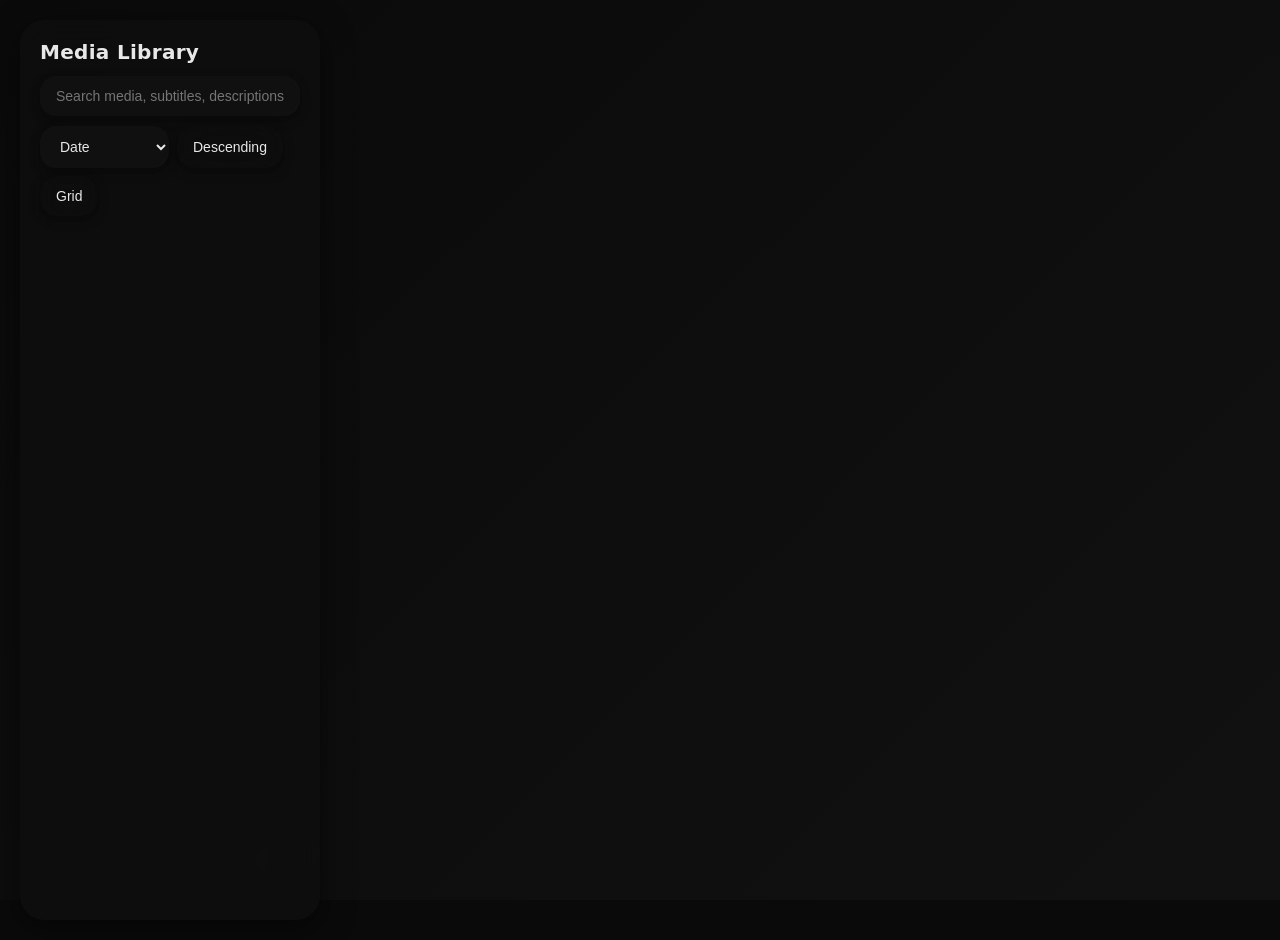
==== videxer/template.html @ 290d9e52 "feat: streamline subtitle handling by removing bulky data and optimizing display logic" ====
<!DOCTYPE html>
<html lang="en">
<head>
  <meta charset="utf-8" />
  <meta name="viewport" content="width=device-width, initial-scale=1" />
  <title>Media Library Index</title>
  <style>
  :root { 
    color-scheme: dark;
    --bg: #0a0a0a;
    --bg-gradient: linear-gradient(135deg, #0a0a0a 0%, #111111 100%);
    --panel: rgba(20, 20, 20, 0.6);
    --nav: rgba(15, 15, 15, 0.7);
    --card: rgba(25, 25, 25, 0.5);
    --border: rgba(255, 255, 255, 0.06);
    --muted: #888888;
    --text: #e8e8e8;
    --accent: #60a5fa;
    --shadow: rgba(0, 0, 0, 0.5);
    --glass-blur: blur(20px);
  }

  * { box-sizing: border-box; }
  html, body { height: 100%; }
  body { 
    font-family: system-ui, -apple-system, Segoe UI, Roboto, sans-serif; 
    margin: 0; 
    background: var(--bg);
    background-image: var(--bg-gradient);
    background-attachment: fixed;
    color: var(--text); 
  }

  .app { min-height: 100vh; display: grid; }
  /* Landscape: left sidebar */
  @media (orientation: landscape) {
    .app { grid-template-columns: 320px 1fr; }
    nav.nav { 
      position: sticky; 
      top: 0; 
      height: 100vh; 
      border-right: none;
      margin: 20px 0 20px 20px;
      border-radius: 24px;
    }
  }
  /* Portrait: top bar */
  @media (orientation: portrait) {
    .app { grid-template-rows: auto 1fr; }
    nav.nav { 
      position: sticky; 
      top: 0; 
      width: 100%; 
      border-bottom: none;
      margin: 20px 20px 0 20px;
      border-radius: 24px;
      overflow: hidden;
    }
  }

  nav.nav { 
    background: var(--nav); 
    backdrop-filter: var(--glass-blur);
    -webkit-backdrop-filter: var(--glass-blur);
    padding: 20px; 
    z-index: 10;
    box-shadow: 0 8px 32px var(--shadow);
  }
  .brand { display:flex; align-items:center; gap:10px; margin-bottom: 12px; }
  .brand-title { font-weight: 800; letter-spacing: .3px; font-size: 20px; }
  .controls { display: grid; gap: 10px; }
  .controls .row { display:flex; gap:8px; flex-wrap: wrap; }

  /* In portrait, align brand/controls horizontally when there's space */
  @media (orientation: portrait) {
    nav.nav { display: grid; grid-template-columns: 1fr; grid-auto-rows: min-content; gap: 8px; }
    .brand { margin: 0; }
  }

  .main { min-width: 0; padding: 20px; }
  .container { 
    padding: 0; 
    display: grid; 
    grid-template-columns: repeat(auto-fill, minmax(300px, 1fr)); 
    gap: 20px; 
    max-width: 1800px; 
    margin: 0 auto; 
  }
  .container.list { 
    display: flex;
    flex-direction: column;
    gap: 20px;
  }

  .input, .select, .btn { 
    padding: 12px 16px; 
    font-size: 14px; 
    border: none;
    border-radius: 16px; 
    background: var(--panel);
    backdrop-filter: var(--glass-blur);
    -webkit-backdrop-filter: var(--glass-blur);
    color: var(--text);
    box-shadow: 0 4px 12px rgba(0, 0, 0, 0.3);
  }
  .select { background: var(--panel); }
  .btn { 
    cursor: pointer; 
    user-select: none; 
    text-decoration: none; 
    transition: all 0.3s ease;
  }
  .btn:hover { 
    background: rgba(40, 40, 40, 0.7);
    box-shadow: 0 6px 20px rgba(0, 0, 0, 0.4);
    transform: translateY(-1px);
  }
  .hint { font-size: 12px; color: var(--muted); margin-left: 2px; }

  /* Breadcrumb navigation */
  .breadcrumb { 
    display: flex; 
    align-items: center; 
    flex-wrap: wrap; 
    gap: 8px; 
    padding: 0 0 16px 0; 
    margin-bottom: 16px; 
  }
  .breadcrumb-item { 
    padding: 8px 14px; 
    font-size: 13px;
    border-radius: 12px;
  }
  .breadcrumb-sep { color: var(--muted); font-size: 12px; }

  /* Directory cards */
  .directory-media { 
    display: flex; 
    align-items: center; 
    justify-content: center; 
    aspect-ratio: 16/9;
    background: linear-gradient(135deg, rgba(30, 30, 30, 0.4) 0%, rgba(40, 40, 40, 0.4) 100%);
    backdrop-filter: var(--glass-blur);
    -webkit-backdrop-filter: var(--glass-blur);
  }
  .directory-icon { color: var(--accent); opacity: 0.6; transition: opacity 0.3s ease; }
  .directory-media:hover .directory-icon { opacity: 1; }

  .card { 
    background: var(--card);
    backdrop-filter: var(--glass-blur);
    -webkit-backdrop-filter: var(--glass-blur);
    border: none;
    border-radius: 20px; 
    overflow: hidden; 
    display: flex; 
    flex-direction: column; 
    transition: box-shadow 0.3s ease;
    box-shadow: 0 8px 32px rgba(0, 0, 0, 0.4);
  }
  .card:hover { 
    box-shadow: 0 12px 40px rgba(0, 0, 0, 0.6);
  }

  .media { position: relative; display:block; padding:0; border:0; background:transparent; cursor:pointer; overflow: hidden; border-radius: 20px 20px 0 0; }
  .thumb { width: 100%; aspect-ratio: 16/9; object-fit: contain; background: #0a0a0a; display:block; }
  .motion-thumb { width: 100%; height: 100%; object-fit: contain; background: #0a0a0a; position: absolute; top: 0; left: 0; opacity: 0; pointer-events: none; transition: opacity .2s ease; }
  .play { position:absolute; inset:0; display:flex; align-items:center; justify-content:center; background: linear-gradient(180deg, rgba(0,0,0,0) 40%, rgba(0,0,0,0.5) 100%); opacity: 0; transition: opacity .3s; }
  .media:hover .play { opacity: 1; }
  .play-icon { 
    width: 64px; 
    height: 64px; 
    border-radius: 50%; 
    background: rgba(0, 0, 0, 0.6);
    backdrop-filter: blur(10px);
    -webkit-backdrop-filter: blur(10px);
    border: 2px solid rgba(255, 255, 255, 0.2); 
    display: grid; 
    place-items: center;
    transition: all 0.3s ease;
  }
  .media:hover .play-icon {
    transform: scale(1.1);
    background: rgba(0, 0, 0, 0.7);
  }
  .play-icon svg { width:24px; height:24px; fill: #fff; transform: translateX(2px); }
  .content { padding: 16px; display:flex; flex-direction: column; gap: 10px; }
  .title { font-size: 14px; font-weight: 600; margin: 0; }
  .title button { background: none; border: 0; color: var(--text); font: inherit; cursor: pointer; padding: 0; }
  .title button:hover { text-decoration: underline; }
  .meta { font-size: 12px; color: var(--muted); display:flex; gap:8px; flex-wrap: wrap; }
  .badge { 
    border: none;
    background: rgba(40, 40, 40, 0.6);
    backdrop-filter: blur(10px);
    -webkit-backdrop-filter: blur(10px);
    border-radius: 12px; 
    padding: 4px 10px;
  }
  .row .btn { background: transparent; }
  .container.list .card { display:flex; flex-direction: row; align-items: stretch; }
  .container.list .media { width: 260px; min-width:260px; border-radius: 20px 0 0 20px; }
  .container.list .directory-media { aspect-ratio: 16/9; }
  .container.list .thumb { width: 100%; height: 100%; aspect-ratio: unset; object-fit: contain; }
  .container.list .content { flex: 1; }

  /* Accessibility helpers */
  .visually-hidden { position: absolute !important; width: 1px; height: 1px; padding: 0; margin: -1px; overflow: hidden; clip: rect(0, 0, 0, 0); white-space: nowrap; border: 0; }
  .input:focus, .select:focus, .btn:focus { outline: 2px solid rgba(96, 165, 250, 0.5); outline-offset: 2px; }

  /* Modal media player */
  .modal { position: fixed; inset: 0; display:none; align-items:center; justify-content:center; background: rgba(0, 0, 0, 0.85); backdrop-filter: blur(10px); -webkit-backdrop-filter: blur(10px); z-index: 50; }
  .modal.open { display:flex; }
  .modal-dialog { 
    width: min(90vw, 1200px); 
    background: var(--card);
    backdrop-filter: var(--glass-blur);
    -webkit-backdrop-filter: var(--glass-blur);
    border: none;
    border-radius: 24px; 
    overflow: hidden; 
    box-shadow: 0 20px 60px rgba(0, 0, 0, 0.8);
  }
  .modal-header { 
    display: flex; 
    justify-content: space-between; 
    align-items: center; 
    padding: 16px 20px; 
    border-bottom: none;
    background: rgba(20, 20, 20, 0.6);
  }
  .modal-title { font-size: 15px; font-weight: 600; }
  .modal-close { 
    background: rgba(40, 40, 40, 0.6);
    border: none;
    border-radius: 12px;
    color: var(--text); 
    font-size: 24px; 
    cursor: pointer;
    padding: 4px 12px;
    line-height: 1;
    transition: all 0.3s ease;
  }
  .modal-close:hover {
    background: rgba(60, 60, 60, 0.8);
  }
  .modal-body { background: #000; }
  video, audio { display:block; width:100%; height:auto; background:#000; }
  img.modal-image { display:block; max-width:100%; max-height:80vh; margin:0 auto; }

  /* Immersive mobile player */
  :root { --immersive-header-h: 60px; }
  body.immersive-open { overflow: hidden; }
  
  /* On desktop, allow body to scroll normally */
  @media (min-width: 1024px) {
    body.immersive-open { overflow: auto; }
  }
  
  .immersive { 
    position: fixed; 
    inset: 0; 
    z-index: 60; 
    display: none; 
    background: var(--bg); 
    color: var(--text); 
  }
  .immersive.open { display: flex; flex-direction: column; }
  .immersive-header { 
    position: relative; 
    height: var(--immersive-header-h); 
    display: flex; 
    align-items: center; 
    gap: 12px; 
    padding: 14px 18px; 
    background: #000;
    border-bottom: none;
    flex-shrink: 0;
    box-shadow: none;
  }
  .immersive-title { 
    font-size: 17px; 
    font-weight: 600; 
    flex: 1; 
    overflow: hidden; 
    text-overflow: ellipsis; 
    white-space: nowrap; 
  }
  .immersive-close { 
    background: rgba(40, 40, 40, 0.8);
    border: none;
    border-radius: 14px; 
    color: var(--text); 
    padding: 10px 16px; 
    cursor: pointer;
    transition: all 0.3s ease;
    font-size: 15px;
  }
  .immersive-close:hover {
    background: rgba(60, 60, 60, 0.9);
  }
  .quality { display:flex; gap:8px; align-items:center; }
  .quality .btn { 
    padding: 10px 14px;
    font-size: 14px;
  }
  .quality .btn.active { 
    background: rgba(96, 165, 250, 0.25);
    box-shadow: 0 0 0 2px rgba(96, 165, 250, 0.5);
  }
  .immersive-content { position: relative; flex: 1; overflow: hidden; }
  .immersive-media { position: relative; width: 100%; background: #000; height: min(50vh, calc(100vw * 9 / 16)); }
  .immersive-media > video, .immersive-media > img { width: 100%; height: 100%; object-fit: contain; display: block; background: #000; }
  .immersive-info { 
    position: absolute; 
    top: min(50vh, calc(100vw * 9 / 16)); 
    bottom: 0; 
    left: 0; 
    right: 0; 
    overflow: auto; 
    padding: 20px; 
    background: var(--bg);
  }
  .immersive .meta { margin-top: 8px; }
  .immersive .row { margin-top: 8px; }
  
  /* Mobile landscape: fullscreen video without info panel */
  @media (max-width: 1023px) and (orientation: landscape) {
    .immersive-header { 
      position: fixed; 
      top: 0; 
      left: 0; 
      right: 0; 
      z-index: 61; 
      background: linear-gradient(to bottom, rgba(0, 0, 0, 0.7), rgba(0, 0, 0, 0));
      color: #fff; 
    }
    .immersive-close { 
      color: #fff; 
      background: rgba(0, 0, 0, 0.6);
    }
    .immersive-close:hover {
      background: rgba(0, 0, 0, 0.8);
    }
    .immersive-content { position: absolute; inset: 0; }
    .immersive-media { height: 100%; }
    .immersive-info { display: none; }
  }
  
  /* Desktop: player in main area with sidebar visible */
  @media (min-width: 1024px) {
    .immersive { 
      /* On desktop, position relative to the app grid, not full screen */
      position: fixed;
      left: 340px; /* Account for sidebar width + margins */
      right: 0;
      top: 0;
      bottom: 0;
      z-index: 5; /* Lower than nav but above main content */
      overflow-y: auto;
    }
    .immersive-header {
      margin: 20px 20px 0 0;
      border-radius: 24px 24px 0 0;
      background: var(--nav);
      backdrop-filter: var(--glass-blur);
      -webkit-backdrop-filter: var(--glass-blur);
      box-shadow: 0 4px 20px rgba(0, 0, 0, 0.5);
    }
    .immersive-close {
      background: rgba(40, 40, 40, 0.6);
      backdrop-filter: blur(10px);
      -webkit-backdrop-filter: blur(10px);
    }
    .immersive-close:hover {
      background: rgba(60, 60, 60, 0.8);
    }
    .immersive-content { 
      display: flex;
      flex-direction: column;
      margin: 0 20px 20px 0;
      border-radius: 0 0 24px 24px;
      overflow: hidden;
      background: var(--card);
      backdrop-filter: var(--glass-blur);
      -webkit-backdrop-filter: var(--glass-blur);
      box-shadow: 0 8px 32px var(--shadow);
    }
    .immersive-media { 
      width: 100%; 
      height: auto;
      max-height: 50vh;
      aspect-ratio: 16/9;
      border-radius: 0;
    }
    .immersive-info { 
      position: relative; 
      top: 0; 
      width: 100%; 
      flex-shrink: 0; 
      height: auto; 
      max-height: 50vh;
      padding: 0;
      border-left: none;
      background: transparent;
      backdrop-filter: none;
      -webkit-backdrop-filter: none;
      overflow: hidden;
      display: flex;
      flex-direction: row;
      gap: 0;
    }
    
    .immersive-info > div:first-child {
      flex: 1;
      padding: 24px;
      overflow-y: auto;
    }
  }

  /* Transcript viewer styles - Mobile first */
  .transcript-panel {
    margin-top: 20px;
    background: var(--panel);
    backdrop-filter: var(--glass-blur);
    -webkit-backdrop-filter: var(--glass-blur);
    border-radius: 12px;
    overflow: hidden;
  }
  
  .transcript-header {
    padding: 12px 16px;
    border-bottom: 1px solid var(--border);
  }
  
  .transcript-title {
    font-size: 14px;
    font-weight: 600;
    text-transform: uppercase;
    letter-spacing: 0.5px;
    color: var(--muted);
  }
  
  .transcript-search {
    padding: 8px 12px;
    border-bottom: 1px solid var(--border);
  }
  
  .transcript-search input {
    width: 100%;
    padding: 6px 10px;
    background: rgba(20, 20, 20, 0.6);
    border: 1px solid var(--border);
    border-radius: 8px;
    color: var(--text);
    font-size: 13px;
    font-family: 'SF Mono', Monaco, 'Cascadia Code', 'Roboto Mono', Consolas, 'Courier New', monospace;
  }
  
  .transcript-search input:focus {
    outline: 2px solid rgba(96, 165, 250, 0.5);
    outline-offset: 2px;
  }
  
  .transcript-body {
    overflow-y: auto;
    max-height: 300px;
  }
  
  .transcript-segments {
    padding: 4px;
  }
  
  .transcript-segment {
    display: flex;
    gap: 10px;
    padding: 6px 8px;
    margin-bottom: 2px;
    border-radius: 6px;
    cursor: pointer;
    transition: background 0.15s ease;
    font-family: 'SF Mono', Monaco, 'Cascadia Code', 'Roboto Mono', Consolas, 'Courier New', monospace;
  }
  
  .transcript-segment:hover {
    background: rgba(40, 40, 40, 0.6);
  }
  
  .transcript-segment.active {
    background: rgba(96, 165, 250, 0.15);
    border-left: 2px solid var(--accent);
  }
  
  .transcript-segment.hidden {
    display: none;
  }
  
  /* Desktop: transcript as right panel */
  @media (min-width: 1024px) {
    .transcript-panel {
      margin-top: 0;
      width: 35%;
      max-width: 450px;
      min-width: 300px;
      background: rgba(15, 15, 15, 0.8);
      border-radius: 0;
      border-left: 1px solid var(--border);
      display: flex;
      flex-direction: column;
      height: 100%;
    }
    
    .transcript-header {
      padding: 12px 14px;
      flex-shrink: 0;
    }
    
    .transcript-title {
      font-size: 11px;
    }
    
    .transcript-search {
      padding: 8px 10px;
      flex-shrink: 0;
    }
    
    .transcript-search input {
      padding: 5px 8px;
      font-size: 12px;
      border-radius: 6px;
    }
    
    .transcript-body {
      flex: 1;
      overflow-y: auto;
      max-height: none;
    }
    
    .transcript-segments {
      padding: 2px;
    }
    
    .transcript-segment {
      padding: 5px 8px;
      margin-bottom: 1px;
      border-radius: 4px;
      font-size: 12px;
      line-height: 1.4;
    }
  }
  
  .transcript-timestamp {
    flex-shrink: 0;
    color: var(--accent);
    font-size: 12px;
    font-weight: 500;
    min-width: 50px;
    font-family: 'SF Mono', Monaco, 'Cascadia Code', 'Roboto Mono', Consolas, 'Courier New', monospace;
  }
  
  .transcript-text {
    flex: 1;
    font-size: 13px;
    line-height: 1.5;
    color: var(--text);
  }
  
  @media (min-width: 1024px) {
    .transcript-timestamp {
      font-size: 11px;
      min-width: 45px;
    }
    
    .transcript-text {
      font-size: 12px;
      line-height: 1.4;
    }
  }
  
  .transcript-text mark {
    background: rgba(255, 235, 59, 0.3);
    color: var(--text);
    border-radius: 3px;
    padding: 0 2px;
  }
  
  .transcript-empty {
    padding: 40px 20px;
    text-align: center;
    color: var(--muted);
    font-size: 14px;
  }
  </style>
  <script>
    async function fetchJSON(path) {
      const res = await fetch(path);
      if (!res.ok) throw new Error('Failed to load ' + path);
      return res.json();
    }

  function fmtDate(s) {
      if (!s) return '';
      try { return new Date(s).toLocaleString(); } catch { return s; }
    }

    function fmtSize(bytes) {
      if (bytes == null) return '';
      const units = ['B','KB','MB','GB','TB'];
      let n = Number(bytes);
      let i = 0;
      while (n >= 1024 && i < units.length - 1) { n /= 1024; i++; }
      return n.toFixed(n >= 10 || i === 0 ? 0 : 1) + ' ' + units[i];
    }

    function pickThumb(it) {
      // Prefer explicit best thumbnail if present; else last in thumbs[]
      if (it.thumb_best) return it.thumb_best;
      if (it.thumbs && it.thumbs.length) return it.thumbs[it.thumbs.length - 1];
      return '';
    }

    function getMediaIcon(type) {
      switch(type) {
        case 'video': return '<svg viewBox="0 0 24 24" width="22" height="22"><path d="M8 5v14l11-7z" fill="#fff"></path></svg>';
        case 'audio': return '<svg viewBox="0 0 24 24" width="22" height="22"><path d="M3 9v6h4l5 5V4L7 9H3zm13.5 3c0-1.77-1.02-3.29-2.5-4.03v8.05c1.48-.73 2.5-2.25 2.5-4.02zM14 3.23v2.06c2.89.86 5 3.54 5 6.71s-2.11 5.85-5 6.71v2.06c4.01-.91 7-4.49 7-8.77s-2.99-7.86-7-8.77z" fill="#fff"></path></svg>';
        case 'image': return '<svg viewBox="0 0 24 24" width="22" height="22"><path d="M21 19V5c0-1.1-.9-2-2-2H5c-1.1 0-2 .9-2 2v14c0 1.1.9 2 2 2h14c1.1 0 2-.9 2-2zM8.5 13.5l2.5 3.01L14.5 12l4.5 6H5l3.5-4.5z" fill="#fff"></path></svg>';
        default: return '<svg viewBox="0 0 24 24" width="22" height="22"><path d="M14,2H6A2,2 0 0,0 4,4V20A2,2 0 0,0 6,22H18A2,2 0 0,0 20,20V8L14,2M18,20H6V4H13V9H18V20Z" fill="#fff"></path></svg>';
      }
    }

    async function load() {
      const data = await fetchJSON('index.json');
      const container = document.querySelector('.container');
      const search = document.getElementById('search');
      const sortSel = document.getElementById('sort');
      const dirBtn = document.getElementById('direction');
      const viewBtn = document.getElementById('view');
      const breadcrumbEl = document.getElementById('breadcrumb');
      
      let allItems = data.items || [];
      let currentPath = []; // Stack of directory names
      let currentItems = allItems; // Items in current view
      let searchIndex = data.search_index || { subtitle_terms: {}, name_terms: {}, description_terms: {}, item_map: [] };
      let subtitlesLoading = false; // Track if we're already loading subtitles
      let sortKey = 'date'; // alpha | size | date | type
      let sortDir = 'desc'; // asc | desc
      let viewMode = 'grid'; // grid | list

      function updateBreadcrumb() {
        breadcrumbEl.innerHTML = '';
        
        // Root/home button
        const homeBtn = document.createElement('button');
        homeBtn.className = 'breadcrumb-item btn';
        homeBtn.textContent = '🏠 Library';
        homeBtn.addEventListener('click', () => navigateToRoot());
        breadcrumbEl.appendChild(homeBtn);
        
        // Path segments
        currentPath.forEach((dirName, idx) => {
          const sep = document.createElement('span');
          sep.className = 'breadcrumb-sep';
          sep.textContent = ' / ';
          breadcrumbEl.appendChild(sep);
          
          const btn = document.createElement('button');
          btn.className = 'breadcrumb-item btn';
          btn.textContent = dirName;
          btn.addEventListener('click', () => navigateToIndex(idx + 1));
          breadcrumbEl.appendChild(btn);
        });
      }
      
      function navigateToRoot() {
        currentPath = [];
        currentItems = allItems;
        search.value = '';
        window.location.hash = '';
        apply();
      }
      
      function navigateToIndex(pathIndex) {
        // Navigate to a specific depth in the path
        currentPath = currentPath.slice(0, pathIndex);
        
        // Navigate through hierarchy to find current items
        currentItems = allItems;
        for (const dirName of currentPath) {
          const dir = currentItems.find(item => item.type === 'directory' && item.name === dirName);
          if (dir && dir.children) {
            currentItems = dir.children;
          } else {
            // Path not found, go to root
            currentPath = [];
            currentItems = allItems;
            break;
          }
        }
        
        search.value = '';
        updateHash();
        apply();
      }
      
      function navigateInto(dirName) {
        const dir = currentItems.find(item => item.type === 'directory' && item.name === dirName);
        if (dir && dir.children) {
          currentPath.push(dirName);
          currentItems = dir.children;
          search.value = '';
          updateHash();
          apply();
        }
      }
      
      function updateHash() {
        // Update URL hash with current path
        if (currentPath.length === 0) {
          window.location.hash = '';
        } else {
          window.location.hash = '#' + currentPath.map(encodeURIComponent).join('/');
        }
      }
      
      function navigateToPath(pathStr) {
        // Navigate to a specific path from hash
        if (!pathStr) {
          navigateToRoot();
          return;
        }
        
        const segments = pathStr.split('/').filter(s => s.length > 0).map(decodeURIComponent);
        currentPath = [];
        currentItems = allItems;
        
        for (const segment of segments) {
          const dir = currentItems.find(item => item.type === 'directory' && item.name === segment);
          if (dir && dir.children) {
            currentPath.push(segment);
            currentItems = dir.children;
          } else {
            // Path not found, stop here
            break;
          }
        }
        
        search.value = '';
        apply();
      }
      
      function findMediaByPath(pathStr) {
        // Find a media item by its full path
        const flatItems = flattenAllItems(allItems);
        return flatItems.find(item => item.path === pathStr);
      }

      function render(list) {
        container.innerHTML = '';
        container.classList.toggle('list', viewMode === 'list');
        updateBreadcrumb();
        
        for (const it of list) {
          const card = document.createElement('div');
          card.className = 'card';
          
          if (it.type === 'directory') {
            // Render directory card
            const dirBtn = document.createElement('button');
            dirBtn.className = 'media directory-media';
            dirBtn.type = 'button';
            
            const icon = document.createElement('div');
            icon.className = 'directory-icon';
            icon.innerHTML = '<svg viewBox="0 0 24 24" width="64" height="64"><path d="M10 4H4c-1.1 0-1.99.9-1.99 2L2 18c0 1.1.9 2 2 2h16c1.1 0 2-.9 2-2V8c0-1.1-.9-2-2-2h-8l-2-2z" fill="currentColor"/></svg>';
            dirBtn.appendChild(icon);
            
            dirBtn.addEventListener('click', () => navigateInto(it.name));
            card.appendChild(dirBtn);
            
            const content = document.createElement('div');
            content.className = 'content';
            
            const title = document.createElement('div');
            title.className = 'title';
            const titleBtn = document.createElement('button');
            titleBtn.type = 'button';
            titleBtn.textContent = it.name;
            titleBtn.addEventListener('click', () => navigateInto(it.name));
            title.appendChild(titleBtn);
            
            const meta = document.createElement('div');
            meta.className = 'meta';
            const typeEl = document.createElement('span');
            typeEl.className = 'badge';
            typeEl.textContent = 'Folder';
            meta.appendChild(typeEl);
            
            content.appendChild(title);
            content.appendChild(meta);
            card.appendChild(content);
            container.appendChild(card);
          } else {
            // Render media card (existing logic)
            const media = document.createElement('button');
            media.className = 'media';
            media.type = 'button';
            const img = document.createElement('img');
            img.className = 'thumb';
            img.loading = 'lazy';
            const thumbSrc = pickThumb(it);
            const motionThumbSrc = it.motion_thumb;
            if (thumbSrc) {
              img.src = thumbSrc;
              img.alt = it.name || it.dir;
            } else {
              img.src = 'data:image/svg+xml;base64,' + btoa('<svg xmlns="http://www.w3.org/2000/svg" width="320" height="180" viewBox="0 0 320 180"><rect width="320" height="180" fill="#1f2937"/><text x="160" y="90" text-anchor="middle" fill="#9ca3af" font-family="system-ui" font-size="14">' + it.media_type + '</text></svg>');
              img.alt = it.name || it.dir;
            }
            media.appendChild(img);
            const overlay = document.createElement('div');
            overlay.className = 'play';
            overlay.innerHTML = '<div class="play-icon">' + getMediaIcon(it.media_type) + '</div>';
            media.appendChild(overlay);

            if (motionThumbSrc && thumbSrc) {
              const motionVideo = document.createElement('video');
              motionVideo.className = 'motion-thumb';
              motionVideo.src = motionThumbSrc;
              motionVideo.muted = true;
              motionVideo.loop = true;
              motionVideo.preload = 'none';
              media.appendChild(motionVideo);

              media.addEventListener('mouseenter', () => {
                motionVideo.style.opacity = '1';
                motionVideo.play().catch(() => {});
              });

              media.addEventListener('mouseleave', () => {
                motionVideo.style.opacity = '0';
                motionVideo.pause();
                motionVideo.currentTime = 0;
              });
            }
            if (it.primary_media) {
              if (it.media_type === 'image') {
                media.addEventListener('click', () => openImageViewer(it.primary_media, it.name || it.dir));
              } else {
                media.addEventListener('click', () => openPlayer(it, it.name || it.dir, it.media_type));
              }
            }
            card.appendChild(media);

            const content = document.createElement('div');
            content.className = 'content';
            const title = document.createElement('div');
            title.className = 'title';
            if (it.primary_media) {
              const tbtn = document.createElement('button');
              tbtn.type = 'button';
              tbtn.textContent = it.name || it.dir;
              if (it.media_type === 'image') {
                tbtn.addEventListener('click', () => openImageViewer(it.primary_media, it.name || it.dir));
              } else {
                tbtn.addEventListener('click', () => openPlayer(it, it.name || it.dir, it.media_type));
              }
              title.appendChild(tbtn);
            } else {
              title.textContent = it.name || it.dir;
            }
            const meta = document.createElement('div');
            meta.className = 'meta';
            const typeEl = document.createElement('span');
            typeEl.className = 'badge';
            typeEl.textContent = it.media_type.charAt(0).toUpperCase() + it.media_type.slice(1);
            const dateEl = document.createElement('span');
            dateEl.className = 'badge';
            dateEl.textContent = fmtDate(it.created_time);
            const sizeEl = document.createElement('span');
            sizeEl.className = 'badge';
            sizeEl.textContent = fmtSize(it.size);
            const subtitleEl = document.createElement('span');
            subtitleEl.className = 'badge';
            subtitleEl.textContent = 'CC';
            subtitleEl.title = 'Has subtitles';
            if (typeEl.textContent) meta.appendChild(typeEl);
            if (dateEl.textContent) meta.appendChild(dateEl);
            if (sizeEl.textContent) meta.appendChild(sizeEl);
            if (it.subtitles && it.subtitles.length > 0) meta.appendChild(subtitleEl);
            const row = document.createElement('div');
            row.className = 'row';
            if (it.analytics) { const a = document.createElement('a'); a.href = it.analytics; a.className='btn'; a.textContent='Analytics JSON'; row.appendChild(a); }
            if (it.metadata) { const a = document.createElement('a'); a.href = it.metadata; a.className='btn'; a.textContent='Metadata JSON'; row.appendChild(a); }
            content.appendChild(title);
            content.appendChild(meta);
            if (row.children.length) content.appendChild(row);
            card.appendChild(content);
            container.appendChild(card);
          }
        }
      }

      function sortItems(list) {
        const arr = [...list];
        const dir = sortDir === 'asc' ? 1 : -1;
        
        // Sort directories first, then media items
        arr.sort((a, b) => {
          // Directories always come before media when not searching
          if (a.type === 'directory' && b.type !== 'directory') return -1;
          if (a.type !== 'directory' && b.type === 'directory') return 1;
          
          if (sortKey === 'alpha') {
            const an = (a.name || '').toLowerCase();
            const bn = (b.name || '').toLowerCase();
            if (an < bn) return -1 * dir; if (an > bn) return 1 * dir; return 0;
          } else if (sortKey === 'size') {
            const av = a.size || 0; const bv = b.size || 0; return (av - bv) * dir;
          } else if (sortKey === 'date') {
            const at = a.created_time ? Date.parse(a.created_time) : 0;
            const bt = b.created_time ? Date.parse(b.created_time) : 0;
            return (at - bt) * dir;
          } else if (sortKey === 'type') {
            const at = a.media_type || '';
            const bt = b.media_type || '';
            if (at < bt) return -1 * dir; if (at > bt) return 1 * dir; return 0;
          }
          return 0;
        });
        return arr;
      }

      function extractVideoId(dirName) {
        const match = dirName.match(/ - (\d+)$/);
        return match ? match[1] : '';
      }

      // Flatten entire tree for search
      function flattenAllItems(items) {
        let flat = [];
        for (const item of items) {
          if (item.type === 'media') {
            flat.push(item);
          } else if (item.type === 'directory' && item.children) {
            flat = flat.concat(flattenAllItems(item.children));
          }
        }
        return flat;
      }

      function apply() {
        const q = search.value.toLowerCase().trim();
        let filtered;

        if (!q) {
          // No search query, show current directory items
          filtered = currentItems;
        } else {
          // When searching, flatten all items and search across entire library
          const allFlatItems = flattenAllItems(allItems);
          
          // If subtitle index isn't loaded, fetch it in the background (only once)
          if (!searchIndex.subtitle_terms) searchIndex.subtitle_terms = {};
          if (Object.keys(searchIndex.subtitle_terms).length === 0 && !subtitlesLoading) {
            subtitlesLoading = true;
            fetchJSON('index.subtitles.json')
              .then(subs => {
                searchIndex.subtitle_terms = subs.subtitle_terms || {};
                apply();
              })
              .catch(() => {
                // If subtitle index doesn't exist or fails to load, that's okay
                subtitlesLoading = false;
              });
          }
          
          // Use search index for efficient filtering
          if (searchIndex.item_map && searchIndex.item_map.length > 0) {
            const matchingIndices = new Set();

            for (const term in searchIndex.name_terms) {
              if (term.includes(q)) {
                searchIndex.name_terms[term].forEach(idx => matchingIndices.add(idx));
              }
            }

            for (const term in searchIndex.description_terms) {
              if (term.includes(q)) {
                searchIndex.description_terms[term].forEach(idx => matchingIndices.add(idx));
              }
            }

            if (searchIndex.subtitle_terms) {
              for (const term in searchIndex.subtitle_terms) {
                if (term.includes(q)) {
                  searchIndex.subtitle_terms[term].forEach(idx => matchingIndices.add(idx));
                }
              }
            }

            filtered = Array.from(matchingIndices).map(idx => allFlatItems[idx]).filter(Boolean);
          } else {
            // Fallback to direct search
            filtered = allFlatItems.filter(it => {
              const name = (it.name || '').toLowerCase();
              const path = (it.path || '').toLowerCase();
              const type = (it.media_type || '').toLowerCase();
              const description = (it.description || '').toLowerCase();

              return name.includes(q) ||
                     path.includes(q) ||
                     type.includes(q) ||
                     description.includes(q);
            });
          }
        }

        const sorted = sortItems(filtered);
        render(sorted);
      }

      // Initialize controls
      apply();
      search.addEventListener('input', () => {
        apply();
      });
      sortSel.addEventListener('change', () => { sortKey = sortSel.value; apply(); });
      dirBtn.addEventListener('click', () => {
        sortDir = (sortDir === 'asc') ? 'desc' : 'asc';
        dirBtn.textContent = (sortDir === 'asc') ? 'Ascending' : 'Descending';
        apply();
      });
      viewBtn.addEventListener('click', () => {
        viewMode = (viewMode === 'grid') ? 'list' : 'grid';
        viewBtn.textContent = viewMode === 'grid' ? 'Grid' : 'List';
        apply();
      });

      // Modal wiring
      const modal = document.getElementById('playerModal');
      const modalTitle = document.getElementById('playerTitle');
      const mediaEl = document.getElementById('playerMedia');
      const closeBtn = document.getElementById('playerClose');
      function close() {
        modal.classList.remove('open');
        // Stop playback and release resource
        if (mediaEl.tagName === 'VIDEO' || mediaEl.tagName === 'AUDIO') {
          mediaEl.pause();
          mediaEl.removeAttribute('src');
          mediaEl.load();
        }
        
        // Clear the media hash from URL
        const hash = window.location.hash;
        if (hash && hash !== '#') {
          const mediaItem = findMediaByPath(hash.substring(1));
          if (mediaItem) {
            // Go back to the directory containing this media
            const pathParts = mediaItem.path.split('/');
            pathParts.pop(); // Remove filename
            if (pathParts.length > 0) {
              window.location.hash = '#' + pathParts.join('/');
            } else {
              window.location.hash = '';
            }
          }
        }
      }
      closeBtn.addEventListener('click', close);
      modal.addEventListener('click', (e) => { if (e.target === modal) close(); });
      window.addEventListener('keydown', (e) => { 
        if (e.key === 'Escape') {
          if (immersive.classList.contains('open')) {
            closeImmersive();
          } else if (modal.classList.contains('open')) {
            close();
          }
        }
      });

      // Immersive player elements
      const immersive = document.getElementById('immersive');
      const immTitle = document.getElementById('immersiveTitle');
      const immMedia = document.getElementById('immersiveMedia');
      const immInfo = document.getElementById('immersiveInfo');
  const immClose = document.getElementById('immersiveClose');
  const qWrap = document.getElementById('qualityControls');

      function isDesktop() {
        return window.matchMedia('(min-width: 1024px)').matches && window.matchMedia('(pointer: fine)').matches;
      }

      function updateImmersiveOrientation() {
        if (!immersive.classList.contains('open')) return;
        const isLand = window.matchMedia('(orientation: landscape)').matches;
        immersive.classList.toggle('landscape', isLand);
      }
      window.addEventListener('resize', updateImmersiveOrientation);

      function openImmersive(item, title, type) {
        document.body.classList.add('immersive-open');
        immTitle.textContent = title || 'Media';
        immMedia.innerHTML = '';
        immInfo.innerHTML = '';
        const hasOptimized = !!item.transcoded;
        const hasOriginal = !!item.primary_media;
        let currentQuality = hasOptimized ? 'optimized' : 'original';
        const pickSrc = () => (currentQuality === 'optimized' ? item.transcoded : item.primary_media) || item.primary_media || item.transcoded;
        const src = pickSrc();
        if (type === 'video') {
          const video = document.createElement('video');
          video.setAttribute('controls', '');
          video.setAttribute('preload', 'metadata');
          video.setAttribute('autoplay', '');
          video.src = src;
          immMedia.appendChild(video);
          // Enable loop for videos shorter than 1 minute
          video.addEventListener('loadedmetadata', () => {
            if (video.duration && video.duration < 60) {
              video.setAttribute('loop', '');
            }
          });
        } else if (type === 'audio') {
          const audio = document.createElement('audio');
          audio.setAttribute('controls', '');
          audio.setAttribute('preload', 'metadata');
          audio.style.width = '100%';
          audio.src = src;
          immMedia.appendChild(audio);
        } else if (type === 'image') {
          const img = document.createElement('img');
          img.alt = title || 'Image';
          img.src = src;
          immMedia.appendChild(img);
        }

        // Build quality controls (for video/audio)
        if (qWrap) {
          qWrap.innerHTML = '';
          if ((type === 'video' || type === 'audio') && (hasOptimized || hasOriginal)) {
            const makeBtn = (label, q) => {
              const b = document.createElement('button');
              b.type = 'button';
              b.className = 'btn';
              b.textContent = label;
              b.addEventListener('click', () => {
                if (currentQuality === q) return;
                const media = immMedia.querySelector(type);
                if (!media) return;
                const t = media.currentTime || 0;
                currentQuality = q;
                media.pause();
                media.src = pickSrc();
                try { media.currentTime = t; } catch {}
                media.play().catch(() => {});
                updateActive();
              });
              return b;
            };
            const updateActive = () => {
              [...qWrap.querySelectorAll('button')].forEach(btn => btn.classList.remove('active'));
              const target = currentQuality === 'optimized' ? btnOpt : btnOrig;
              if (target) target.classList.add('active');
            };
            let btnOpt = null, btnOrig = null;
            if (hasOptimized) btnOpt = makeBtn('Optimized', 'optimized');
            if (hasOriginal) btnOrig = makeBtn('Original', 'original');
            if (btnOpt) qWrap.appendChild(btnOpt);
            if (btnOrig) qWrap.appendChild(btnOrig);
            updateActive();
            qWrap.style.display = (hasOptimized && hasOriginal) ? 'flex' : 'none';
          } else {
            qWrap.style.display = 'none';
          }
        }

        // Build metadata/details
        const meta = document.createElement('div');
        meta.className = 'meta';
        const typeEl = document.createElement('span'); typeEl.className = 'badge'; typeEl.textContent = (item.media_type||'').replace(/^./, c=>c.toUpperCase());
        const dateEl = document.createElement('span'); dateEl.className = 'badge'; dateEl.textContent = fmtDate(item.created_time);
        const sizeEl = document.createElement('span'); sizeEl.className = 'badge'; sizeEl.textContent = fmtSize(item.size);
        const subtitleEl = document.createElement('span'); subtitleEl.className = 'badge'; subtitleEl.textContent = 'CC'; subtitleEl.title = 'Has subtitles';
  if (typeEl.textContent) meta.appendChild(typeEl);
  if (dateEl.textContent) meta.appendChild(dateEl);
  if (sizeEl.textContent) meta.appendChild(sizeEl);
  if (item.subtitles && item.subtitles.length > 0) meta.appendChild(subtitleEl);

        const links = document.createElement('div');
        links.className = 'row';
        if (item.analytics) { const a = document.createElement('a'); a.href = item.analytics; a.className='btn'; a.textContent='Analytics JSON'; links.appendChild(a); }
        if (item.metadata) { const a = document.createElement('a'); a.href = item.metadata; a.className='btn'; a.textContent='Metadata JSON'; links.appendChild(a); }

        const wrap = document.createElement('div');
        const heading = document.createElement('div'); heading.className='title'; heading.textContent = title || 'Media';
        wrap.appendChild(heading);
        wrap.appendChild(meta);
        
        // Add description if available
        if (item.description) {
          const descEl = document.createElement('p');
          descEl.style.marginTop = '12px';
          descEl.style.lineHeight = '1.5';
          descEl.textContent = item.description;
          wrap.appendChild(descEl);
        }
        
        // Add download button for original file
        if (item.primary_media || item.transcoded) {
          const downloadBtn = document.createElement('a');
          downloadBtn.href = item.primary_media || item.transcoded;
          downloadBtn.download = '';
          downloadBtn.className = 'btn';
          downloadBtn.style.marginTop = '12px';
          downloadBtn.style.display = 'inline-block';
          downloadBtn.textContent = '⬇ Download Original';
          downloadBtn.title = 'Download the original file';
          wrap.appendChild(downloadBtn);
        }
        
        if (links.children.length) wrap.appendChild(links);
        immInfo.appendChild(wrap);

        // Load and render transcript if subtitles are available (check for existing transcript to prevent duplicates)
        if (item.subtitles && item.subtitles.length > 0 && !immInfo.querySelector('.transcript-panel')) {
          console.log('Loading transcript for:', item);
          loadTranscript(item, immInfo, type);
        } else if (item.subtitles && immInfo.querySelector('.transcript-panel')) {
          console.log('Transcript already loaded for:', item.path);
        } else {
          console.log('No subtitles available for this item:', item);
        }

        immersive.classList.add('open');
        updateImmersiveOrientation();
      }

      async function loadTranscript(item, container, mediaType) {
        console.log('loadTranscript called with item:', item);
        try {
          // Get subtitle file from item
          if (!item.subtitles || item.subtitles.length === 0) {
            console.log('No subtitle files found for this item');
            return;
          }

          // For now, use the first subtitle track (could be extended to support multiple languages)
          const subtitleInfo = item.subtitles[0];
          const subtitlePath = subtitleInfo.file;
          
          console.log('Fetching subtitle file:', subtitlePath);
          
          // Fetch and parse the SRT file
          const subtitleEntries = await parseSRTFile(subtitlePath);
          
          if (!subtitleEntries || subtitleEntries.length === 0) {
            console.log('No subtitle entries found in file:', subtitlePath);
            return;
          }

          // Create transcript panel
          const panel = document.createElement('div');
          panel.className = 'transcript-panel';
          
          // Header
          const header = document.createElement('div');
          header.className = 'transcript-header';
          
          const titleDiv = document.createElement('div');
          titleDiv.className = 'transcript-title';
          titleDiv.textContent = 'Transcript (' + subtitleEntries.length + ')';
          
          header.appendChild(titleDiv);
          
          // Search box
          const searchBox = document.createElement('div');
          searchBox.className = 'transcript-search';
          const searchInput = document.createElement('input');
          searchInput.type = 'text';
          searchInput.placeholder = 'Filter...';
          searchBox.appendChild(searchInput);
          
          // Body with segments
          const body = document.createElement('div');
          body.className = 'transcript-body';
          
          const segments = document.createElement('div');
          segments.className = 'transcript-segments';
          
          // Render segments
          subtitleEntries.forEach((entry, index) => {
            const segmentDiv = document.createElement('div');
            segmentDiv.className = 'transcript-segment';
            segmentDiv.dataset.index = index;
            segmentDiv.dataset.text = entry.text.toLowerCase();
            
            const timestampDiv = document.createElement('div');
            timestampDiv.className = 'transcript-timestamp';
            timestampDiv.textContent = formatTranscriptTime(entry.start);
            
            const textDiv = document.createElement('div');
            textDiv.className = 'transcript-text';
            textDiv.textContent = entry.text;
            
            segmentDiv.appendChild(timestampDiv);
            segmentDiv.appendChild(textDiv);
            
            // Click to jump to timestamp
            segmentDiv.addEventListener('click', () => {
              const mediaElement = immMedia.querySelector('video, audio');
              if (mediaElement && entry.start) {
                const seconds = parseSubtitleTimestamp(entry.start);
                mediaElement.currentTime = seconds;
                mediaElement.play().catch(() => {});
                
                // Highlight active segment
                segments.querySelectorAll('.transcript-segment').forEach(s => s.classList.remove('active'));
                segmentDiv.classList.add('active');
              }
            });
            
            segments.appendChild(segmentDiv);
          });
          
          body.appendChild(segments);
          
          // Assemble panel
          panel.appendChild(header);
          panel.appendChild(searchBox);
          panel.appendChild(body);
          
          container.appendChild(panel);
          
          // Search functionality
          searchInput.addEventListener('input', () => {
            const query = searchInput.value.toLowerCase().trim();
            
            segments.querySelectorAll('.transcript-segment').forEach(segment => {
              const text = segment.dataset.text;
              
              if (!query || text.includes(query)) {
                segment.classList.remove('hidden');
                
                // Highlight matching text
                if (query) {
                  const textDiv = segment.querySelector('.transcript-text');
                  const originalText = subtitleEntries[segment.dataset.index].text;
                  const regex = new RegExp('(' + escapeRegex(query) + ')', 'gi');
                  textDiv.innerHTML = originalText.replace(regex, '<mark>$1</mark>');
                } else {
                  const textDiv = segment.querySelector('.transcript-text');
                  textDiv.textContent = subtitleEntries[segment.dataset.index].text;
                }
              } else {
                segment.classList.add('hidden');
              }
            });
          });
          
        } catch (error) {
          console.warn('Failed to load transcript:', error);
        }
      }

      function formatTranscriptTime(timestamp) {
        // Convert timestamp from SRT format (00:00:01,000) or VTT format (00:00:01.000) to display format (0:01)
        if (!timestamp) return '';
        
        // Handle both comma and period as decimal separator
        const normalized = timestamp.replace(',', '.');
        const parts = normalized.split(':');
        
        if (parts.length === 3) {
          const hours = parseInt(parts[0], 10);
          const minutes = parseInt(parts[1], 10);
          const seconds = parseInt(parts[2].split('.')[0], 10);
          
          if (hours > 0) {
            return hours + ':' + minutes.toString().padStart(2, '0') + ':' + seconds.toString().padStart(2, '0');
          } else {
            return minutes + ':' + seconds.toString().padStart(2, '0');
          }
        }
        
        return timestamp;
      }

      function parseSubtitleTimestamp(timestamp) {
        // Convert SRT/VTT timestamp to seconds
        if (!timestamp) return 0;
        
        // Handle both comma and period as decimal separator
        const normalized = timestamp.replace(',', '.');
        const parts = normalized.split(':');
        
        if (parts.length === 3) {
          const hours = parseInt(parts[0], 10);
          const minutes = parseInt(parts[1], 10);
          const secondsParts = parts[2].split('.');
          const seconds = parseInt(secondsParts[0], 10);
          const milliseconds = secondsParts[1] ? parseInt(secondsParts[1], 10) / 1000 : 0;
          
          return hours * 3600 + minutes * 60 + seconds + milliseconds;
        }
        
        return 0;
      }

      async function parseSRTFile(srtPath) {
        // Fetch and parse an SRT file
        try {
          const response = await fetch(srtPath);
          if (!response.ok) {
            console.error('Failed to fetch SRT file:', srtPath);
            return null;
          }
          
          const content = await response.text();
          const subtitles = [];
          
          // Split into blocks (entries separated by blank lines)
          const blocks = content.trim().split(/\n\s*\n/);
          
          for (const block of blocks) {
            const lines = block.trim().split('\n');
            if (lines.length < 3) continue; // Need at least: number, timestamp, text
            
            // First line is the sequence number (skip it)
            // Second line is the timestamp
            const timestampLine = lines[1];
            const timestampMatch = timestampLine.match(/(\d{2}:\d{2}:\d{2}[,\.]\d{3})\s*-->\s*(\d{2}:\d{2}:\d{2}[,\.]\d{3})/);
            
            if (!timestampMatch) continue;
            
            const startTime = timestampMatch[1];
            const endTime = timestampMatch[2];
            
            // Rest of the lines are the subtitle text
            const text = lines.slice(2).join(' ').trim();
            
            if (text) {
              subtitles.push({
                start: startTime,
                end: endTime,
                text: text
              });
            }
          }
          
          return subtitles;
        } catch (error) {
          console.error('Error parsing SRT file:', error);
          return null;
        }
      }

      function escapeRegex(string) {
        return string.replace(/[.*+?^${}()|[\]\\]/g, '\\$&');
      }

      function closeImmersive() {
        document.body.classList.remove('immersive-open');
        // Stop playback and release resource
        const media = immMedia.querySelector('video, audio');
        if (media) { try { media.pause(); } catch(e){} media.removeAttribute('src'); media.load && media.load(); }
        immersive.classList.remove('open');
        
        // Clear the media hash from URL
        const hash = window.location.hash;
        if (hash && hash !== '#') {
          // If the hash was a media file path, revert to directory view
          const mediaItem = findMediaByPath(hash.substring(1));
          if (mediaItem) {
            // Go back to the directory containing this media
            const pathParts = mediaItem.path.split('/');
            pathParts.pop(); // Remove filename
            if (pathParts.length > 0) {
              window.location.hash = '#' + pathParts.join('/');
            } else {
              window.location.hash = '';
            }
          }
        }
      }
      immClose.addEventListener('click', closeImmersive);

      // Track if we're programmatically changing the hash to avoid double-opening
      let suppressHashChange = false;

      window.openPlayer = (item, title, type) => {
        // Update hash with media path
        if (item.path) {
          suppressHashChange = true;
          window.location.hash = '#' + item.path;
          // Reset flag after a small delay to allow hashchange to fire and be ignored
          setTimeout(() => { suppressHashChange = false; }, 10);
        }
        // Always use immersive view for consistent UI and quality control
        openImmersive(item, title, type);
      };

      window.openImageViewer = (src, title) => {
        // For images, we need to find the item to get its path
        const flatItems = flattenAllItems(allItems);
        const item = flatItems.find(it => it.primary_media === src);
        
        if (item && item.path) {
          window.location.hash = '#' + item.path;
        }
        
        if (isDesktop()) {
          modalTitle.textContent = title || 'Image';
          mediaEl.innerHTML = '<img class="modal-image" alt="' + (title || 'Image') + '">';
          const img = mediaEl.querySelector('img');
          img.setAttribute('src', src);
          modal.classList.add('open');
        } else {
          const itemObj = item || { primary_media: src, media_type: 'image' };
          openImmersive(itemObj, title || 'Image', 'image');
        }
      };
      
      // Handle hash changes (browser back/forward)
      window.addEventListener('hashchange', () => {
        // Ignore hash changes that we triggered ourselves
        if (suppressHashChange) {
          return;
        }
        
        const hash = decodeURIComponent(window.location.hash.substring(1)); // Remove the '#' and decode
        
        // Check if it's a media file path
        const mediaItem = findMediaByPath(hash);
        if (mediaItem) {
          // Open the media player
          openPlayer(mediaItem, mediaItem.name || mediaItem.dir, mediaItem.media_type);
        } else {
          // It's a directory path
          navigateToPath(hash);
        }
      });
      
      // On initial load, check if there's a hash and navigate to it
      const initialHash = decodeURIComponent(window.location.hash.substring(1));
      if (initialHash) {
        const mediaItem = findMediaByPath(initialHash);
        if (mediaItem) {
          // It's a media file, open it
          openPlayer(mediaItem, mediaItem.name || mediaItem.dir, mediaItem.media_type);
        } else {
          // It's a directory, navigate to it
          navigateToPath(initialHash);
        }
      }
    }

    window.addEventListener('DOMContentLoaded', load);
  </script>
</head>
<body>
  <div class="app">
    <nav class="nav" aria-label="Library controls">
      <div class="brand">
        <span class="brand-title">Media Library</span>
      </div>
      <div class="controls">
        <label for="search" class="visually-hidden">Search</label>
  <input id="search" class="input" placeholder="Search media, subtitles, descriptions..." />
        <div class="row">
          <label for="sort" class="visually-hidden">Sort by</label>
          <select id="sort" class="select">
            <option value="date" selected>Date</option>
            <option value="alpha">Alphabetical</option>
            <option value="size">Size</option>
            <option value="type">Type</option>
          </select>
          <button id="direction" class="btn" aria-pressed="false">Descending</button>
          <button id="view" class="btn" aria-pressed="false">Grid</button>
        </div>
      </div>
    </nav>
    <main class="main" role="main">
      <div id="breadcrumb" class="breadcrumb" style="padding: 12px 18px 0 18px;"></div>
      <div class="container"></div>
    </main>
  </div>

  <!-- Modal media player/viewer -->
  <div id="playerModal" class="modal" role="dialog" aria-modal="true" aria-labelledby="playerTitle">
    <div class="modal-dialog">
      <div class="modal-header">
        <div id="playerTitle" class="modal-title">Media</div>
        <button id="playerClose" class="modal-close" aria-label="Close">×</button>
      </div>
      <div id="playerMedia" class="modal-body">
      </div>
    </div>
  </div>

    <!-- Immersive player for mobile/tablets -->
    <div id="immersive" class="immersive" aria-hidden="true">
      <div class="immersive-header">
        <button id="immersiveClose" class="immersive-close" aria-label="Close">Back</button>
        <div id="immersiveTitle" class="immersive-title">Media</div>
        <div id="qualityControls" class="quality" style="display:none"></div>
      </div>
      <div class="immersive-content">
        <div id="immersiveMedia" class="immersive-media"></div>
        <div id="immersiveInfo" class="immersive-info"></div>
      </div>
    </div>
</body>
</html>
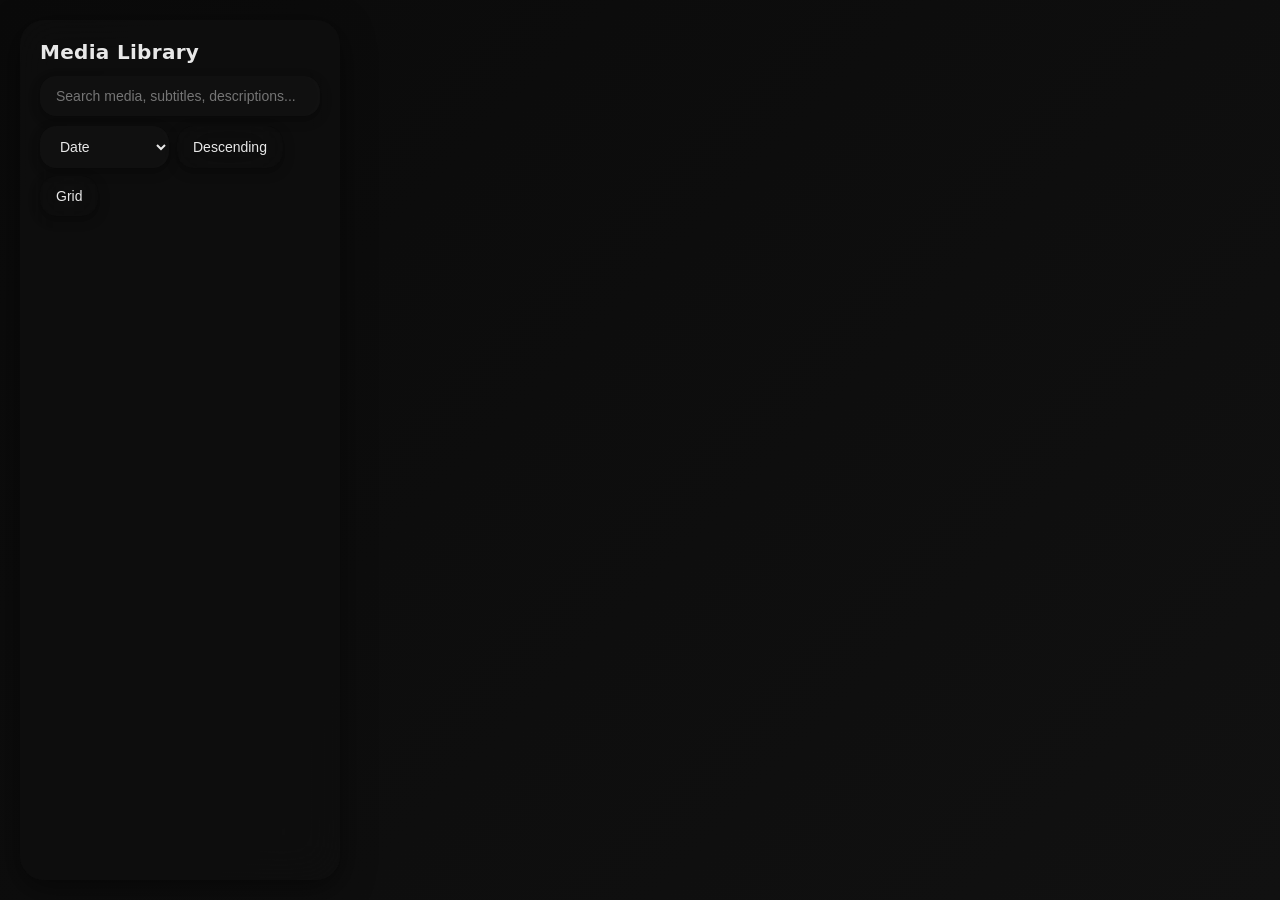
==== commit 194dba35: "feat: major css overhaul" ====
--- a/videxer/template.html
+++ b/videxer/template.html
@@ -5,6 +5,9 @@
   <meta name="viewport" content="width=device-width, initial-scale=1" />
   <title>Media Library Index</title>
   <style>
+  /* ========================================
+     CSS Variables & Reset
+     ======================================== */
   :root { 
     color-scheme: dark;
     --bg: #0a0a0a;
@@ -18,80 +21,83 @@
     --accent: #60a5fa;
     --shadow: rgba(0, 0, 0, 0.5);
     --glass-blur: blur(20px);
-  }
-
-  * { box-sizing: border-box; }
-  html, body { height: 100%; }
+    --sidebar-width: 320px;
+    --spacing: 20px;
+  }
+
+  *, *::before, *::after { box-sizing: border-box; margin: 0; padding: 0; }
+  html { height: 100%; }
   body { 
     font-family: system-ui, -apple-system, Segoe UI, Roboto, sans-serif; 
-    margin: 0; 
+    min-height: 100%;
     background: var(--bg);
     background-image: var(--bg-gradient);
     background-attachment: fixed;
-    color: var(--text); 
-  }
-
-  .app { min-height: 100vh; display: grid; }
-  /* Landscape: left sidebar */
-  @media (orientation: landscape) {
-    .app { grid-template-columns: 320px 1fr; }
-    nav.nav { 
-      position: sticky; 
-      top: 0; 
-      height: 100vh; 
-      border-right: none;
-      margin: 20px 0 20px 20px;
-      border-radius: 24px;
-    }
-  }
-  /* Portrait: top bar */
-  @media (orientation: portrait) {
-    .app { grid-template-rows: auto 1fr; }
-    nav.nav { 
-      position: sticky; 
-      top: 0; 
-      width: 100%; 
-      border-bottom: none;
-      margin: 20px 20px 0 20px;
-      border-radius: 24px;
-      overflow: hidden;
-    }
-  }
-
+    color: var(--text);
+    overflow-x: hidden;
+  }
+
+  /* ========================================
+     App Layout - Mobile First
+     ======================================== */
+  .app { 
+    display: flex;
+    flex-direction: column;
+    min-height: 100vh;
+  }
+
+  /* Mobile: nav at top */
   nav.nav { 
+    flex-shrink: 0;
     background: var(--nav); 
     backdrop-filter: var(--glass-blur);
     -webkit-backdrop-filter: var(--glass-blur);
-    padding: 20px; 
+    padding: var(--spacing);
     z-index: 10;
     box-shadow: 0 8px 32px var(--shadow);
-  }
-  .brand { display:flex; align-items:center; gap:10px; margin-bottom: 12px; }
+    margin: var(--spacing) var(--spacing) 0;
+    border-radius: 24px;
+  }
+
+  .main { 
+    flex: 1;
+    min-width: 0;
+    padding: var(--spacing);
+  }
+
+  /* Desktop: sidebar layout */
+  @media (min-width: 1024px) {
+    .app { 
+      flex-direction: row;
+      height: 100vh;
+      overflow: hidden;
+    }
+    
+    nav.nav { 
+      width: var(--sidebar-width);
+      flex-shrink: 0;
+      height: calc(100vh - var(--spacing) * 2);
+      margin: var(--spacing) 0 var(--spacing) var(--spacing);
+      overflow-y: auto;
+    }
+    
+    .main {
+      flex: 1;
+      overflow-y: auto;
+    }
+  }
+
+  /* ========================================
+     Navigation Components
+     ======================================== */
+  .brand { display: flex; align-items: center; gap: 10px; margin-bottom: 12px; }
   .brand-title { font-weight: 800; letter-spacing: .3px; font-size: 20px; }
   .controls { display: grid; gap: 10px; }
-  .controls .row { display:flex; gap:8px; flex-wrap: wrap; }
-
-  /* In portrait, align brand/controls horizontally when there's space */
-  @media (orientation: portrait) {
-    nav.nav { display: grid; grid-template-columns: 1fr; grid-auto-rows: min-content; gap: 8px; }
-    .brand { margin: 0; }
-  }
-
-  .main { min-width: 0; padding: 20px; }
-  .container { 
-    padding: 0; 
-    display: grid; 
-    grid-template-columns: repeat(auto-fill, minmax(300px, 1fr)); 
-    gap: 20px; 
-    max-width: 1800px; 
-    margin: 0 auto; 
-  }
-  .container.list { 
-    display: flex;
-    flex-direction: column;
-    gap: 20px;
-  }
-
+  .controls .row { display: flex; gap: 8px; flex-wrap: wrap; }
+
+  /* ========================================
+     Form Elements
+     ======================================== */
   .input, .select, .btn { 
     padding: 12px 16px; 
     font-size: 14px; 
@@ -103,7 +109,6 @@
     color: var(--text);
     box-shadow: 0 4px 12px rgba(0, 0, 0, 0.3);
   }
-  .select { background: var(--panel); }
   .btn { 
     cursor: pointer; 
     user-select: none; 
@@ -116,14 +121,36 @@
     transform: translateY(-1px);
   }
   .hint { font-size: 12px; color: var(--muted); margin-left: 2px; }
-
-  /* Breadcrumb navigation */
+  .input:focus, .select:focus, .btn:focus { 
+    outline: 2px solid rgba(96, 165, 250, 0.5); 
+    outline-offset: 2px; 
+  }
+
+  /* ========================================
+     Content Grid
+     ======================================== */
+  .container { 
+    display: grid; 
+    grid-template-columns: repeat(auto-fill, minmax(300px, 1fr)); 
+    gap: var(--spacing); 
+    max-width: 1800px; 
+    margin: 0 auto; 
+  }
+  .container.list { 
+    display: flex;
+    flex-direction: column;
+    gap: var(--spacing);
+  }
+
+  /* ========================================
+     Breadcrumb
+     ======================================== */
   .breadcrumb { 
     display: flex; 
     align-items: center; 
     flex-wrap: wrap; 
     gap: 8px; 
-    padding: 0 0 16px 0; 
+    padding-bottom: 16px; 
     margin-bottom: 16px; 
   }
   .breadcrumb-item { 
@@ -133,7 +160,24 @@
   }
   .breadcrumb-sep { color: var(--muted); font-size: 12px; }
 
-  /* Directory cards */
+  /* ========================================
+     Cards
+     ======================================== */
+  .card { 
+    background: var(--card);
+    backdrop-filter: var(--glass-blur);
+    -webkit-backdrop-filter: var(--glass-blur);
+    border-radius: 20px; 
+    overflow: hidden; 
+    display: flex; 
+    flex-direction: column; 
+    transition: box-shadow 0.3s ease;
+    box-shadow: 0 8px 32px rgba(0, 0, 0, 0.4);
+  }
+  .card:hover { 
+    box-shadow: 0 12px 40px rgba(0, 0, 0, 0.6);
+  }
+
   .directory-media { 
     display: flex; 
     align-items: center; 
@@ -146,26 +190,39 @@
   .directory-icon { color: var(--accent); opacity: 0.6; transition: opacity 0.3s ease; }
   .directory-media:hover .directory-icon { opacity: 1; }
 
-  .card { 
-    background: var(--card);
-    backdrop-filter: var(--glass-blur);
-    -webkit-backdrop-filter: var(--glass-blur);
-    border: none;
-    border-radius: 20px; 
+  .media { 
+    position: relative; 
+    display: block; 
+    padding: 0; 
+    border: 0; 
+    background: transparent; 
+    cursor: pointer; 
     overflow: hidden; 
+    border-radius: 20px 20px 0 0; 
+  }
+  .thumb { width: 100%; aspect-ratio: 16/9; object-fit: contain; background: #0a0a0a; display: block; }
+  .motion-thumb { 
+    width: 100%; 
+    height: 100%; 
+    object-fit: contain; 
+    background: #0a0a0a; 
+    position: absolute; 
+    top: 0; 
+    left: 0; 
+    opacity: 0; 
+    pointer-events: none; 
+    transition: opacity .2s ease; 
+  }
+  .play { 
+    position: absolute; 
+    inset: 0; 
     display: flex; 
-    flex-direction: column; 
-    transition: box-shadow 0.3s ease;
-    box-shadow: 0 8px 32px rgba(0, 0, 0, 0.4);
-  }
-  .card:hover { 
-    box-shadow: 0 12px 40px rgba(0, 0, 0, 0.6);
-  }
-
-  .media { position: relative; display:block; padding:0; border:0; background:transparent; cursor:pointer; overflow: hidden; border-radius: 20px 20px 0 0; }
-  .thumb { width: 100%; aspect-ratio: 16/9; object-fit: contain; background: #0a0a0a; display:block; }
-  .motion-thumb { width: 100%; height: 100%; object-fit: contain; background: #0a0a0a; position: absolute; top: 0; left: 0; opacity: 0; pointer-events: none; transition: opacity .2s ease; }
-  .play { position:absolute; inset:0; display:flex; align-items:center; justify-content:center; background: linear-gradient(180deg, rgba(0,0,0,0) 40%, rgba(0,0,0,0.5) 100%); opacity: 0; transition: opacity .3s; }
+    align-items: center; 
+    justify-content: center; 
+    background: linear-gradient(180deg, rgba(0,0,0,0) 40%, rgba(0,0,0,0.5) 100%); 
+    opacity: 0; 
+    transition: opacity .3s; 
+  }
   .media:hover .play { opacity: 1; }
   .play-icon { 
     width: 64px; 
@@ -183,14 +240,14 @@
     transform: scale(1.1);
     background: rgba(0, 0, 0, 0.7);
   }
-  .play-icon svg { width:24px; height:24px; fill: #fff; transform: translateX(2px); }
-  .content { padding: 16px; display:flex; flex-direction: column; gap: 10px; }
-  .title { font-size: 14px; font-weight: 600; margin: 0; }
+  .play-icon svg { width: 24px; height: 24px; fill: #fff; transform: translateX(2px); }
+  
+  .content { padding: 16px; display: flex; flex-direction: column; gap: 10px; }
+  .title { font-size: 14px; font-weight: 600; }
   .title button { background: none; border: 0; color: var(--text); font: inherit; cursor: pointer; padding: 0; }
   .title button:hover { text-decoration: underline; }
-  .meta { font-size: 12px; color: var(--muted); display:flex; gap:8px; flex-wrap: wrap; }
+  .meta { font-size: 12px; color: var(--muted); display: flex; gap: 8px; flex-wrap: wrap; }
   .badge { 
-    border: none;
     background: rgba(40, 40, 40, 0.6);
     backdrop-filter: blur(10px);
     -webkit-backdrop-filter: blur(10px);
@@ -198,25 +255,49 @@
     padding: 4px 10px;
   }
   .row .btn { background: transparent; }
-  .container.list .card { display:flex; flex-direction: row; align-items: stretch; }
-  .container.list .media { width: 260px; min-width:260px; border-radius: 20px 0 0 20px; }
+
+  /* List view overrides */
+  .container.list .card { flex-direction: row; align-items: stretch; }
+  .container.list .media { width: 260px; min-width: 260px; border-radius: 20px 0 0 20px; }
   .container.list .directory-media { aspect-ratio: 16/9; }
   .container.list .thumb { width: 100%; height: 100%; aspect-ratio: unset; object-fit: contain; }
   .container.list .content { flex: 1; }
 
-  /* Accessibility helpers */
-  .visually-hidden { position: absolute !important; width: 1px; height: 1px; padding: 0; margin: -1px; overflow: hidden; clip: rect(0, 0, 0, 0); white-space: nowrap; border: 0; }
-  .input:focus, .select:focus, .btn:focus { outline: 2px solid rgba(96, 165, 250, 0.5); outline-offset: 2px; }
-
-  /* Modal media player */
-  .modal { position: fixed; inset: 0; display:none; align-items:center; justify-content:center; background: rgba(0, 0, 0, 0.85); backdrop-filter: blur(10px); -webkit-backdrop-filter: blur(10px); z-index: 50; }
-  .modal.open { display:flex; }
+  /* ========================================
+     Accessibility
+     ======================================== */
+  .visually-hidden { 
+    position: absolute !important; 
+    width: 1px; 
+    height: 1px; 
+    padding: 0; 
+    margin: -1px; 
+    overflow: hidden; 
+    clip: rect(0, 0, 0, 0); 
+    white-space: nowrap; 
+    border: 0; 
+  }
+
+  /* ========================================
+     Modal Player (fallback for unsupported)
+     ======================================== */
+  .modal { 
+    position: fixed; 
+    inset: 0; 
+    display: none; 
+    align-items: center; 
+    justify-content: center; 
+    background: rgba(0, 0, 0, 0.85); 
+    backdrop-filter: blur(10px); 
+    -webkit-backdrop-filter: blur(10px); 
+    z-index: 50; 
+  }
+  .modal.open { display: flex; }
   .modal-dialog { 
     width: min(90vw, 1200px); 
     background: var(--card);
     backdrop-filter: var(--glass-blur);
     -webkit-backdrop-filter: var(--glass-blur);
-    border: none;
     border-radius: 24px; 
     overflow: hidden; 
     box-shadow: 0 20px 60px rgba(0, 0, 0, 0.8);
@@ -226,7 +307,6 @@
     justify-content: space-between; 
     align-items: center; 
     padding: 16px 20px; 
-    border-bottom: none;
     background: rgba(20, 20, 20, 0.6);
   }
   .modal-title { font-size: 15px; font-weight: 600; }
@@ -241,42 +321,36 @@
     line-height: 1;
     transition: all 0.3s ease;
   }
-  .modal-close:hover {
-    background: rgba(60, 60, 60, 0.8);
-  }
+  .modal-close:hover { background: rgba(60, 60, 60, 0.8); }
   .modal-body { background: #000; }
-  video, audio { display:block; width:100%; height:auto; background:#000; }
-  img.modal-image { display:block; max-width:100%; max-height:80vh; margin:0 auto; }
-
-  /* Immersive mobile player */
-  :root { --immersive-header-h: 60px; }
+  video, audio { display: block; width: 100%; height: auto; background: #000; }
+  img.modal-image { display: block; max-width: 100%; max-height: 80vh; margin: 0 auto; }
+
+  /* ========================================
+     Immersive Player - Mobile First
+     ======================================== */
   body.immersive-open { overflow: hidden; }
-  
-  /* On desktop, allow body to scroll normally */
-  @media (min-width: 1024px) {
-    body.immersive-open { overflow: auto; }
-  }
   
   .immersive { 
     position: fixed; 
     inset: 0; 
     z-index: 60; 
     display: none; 
+    flex-direction: column;
     background: var(--bg); 
-    color: var(--text); 
-  }
-  .immersive.open { display: flex; flex-direction: column; }
+    color: var(--text);
+    overflow: hidden;
+  }
+  .immersive.open { display: flex; }
+  
   .immersive-header { 
-    position: relative; 
-    height: var(--immersive-header-h); 
+    flex-shrink: 0;
+    height: 60px;
     display: flex; 
     align-items: center; 
     gap: 12px; 
     padding: 14px 18px; 
     background: #000;
-    border-bottom: none;
-    flex-shrink: 0;
-    box-shadow: none;
   }
   .immersive-title { 
     font-size: 17px; 
@@ -296,119 +370,112 @@
     transition: all 0.3s ease;
     font-size: 15px;
   }
-  .immersive-close:hover {
-    background: rgba(60, 60, 60, 0.9);
-  }
-  .quality { display:flex; gap:8px; align-items:center; }
-  .quality .btn { 
-    padding: 10px 14px;
-    font-size: 14px;
-  }
+  .immersive-close:hover { background: rgba(60, 60, 60, 0.9); }
+  
+  .quality { display: flex; gap: 8px; align-items: center; }
+  .quality .btn { padding: 10px 14px; font-size: 14px; }
   .quality .btn.active { 
     background: rgba(96, 165, 250, 0.25);
     box-shadow: 0 0 0 2px rgba(96, 165, 250, 0.5);
   }
-  .immersive-content { position: relative; flex: 1; overflow: hidden; }
-  .immersive-media { position: relative; width: 100%; background: #000; height: min(50vh, calc(100vw * 9 / 16)); }
-  .immersive-media > video, .immersive-media > img { width: 100%; height: 100%; object-fit: contain; display: block; background: #000; }
+  
+  .immersive-content { 
+    flex: 1;
+    display: flex;
+    flex-direction: column;
+    overflow: hidden;
+  }
+  
+  .immersive-media { 
+    flex-shrink: 0;
+    width: 100%; 
+    background: #000; 
+    aspect-ratio: 16/9;
+    max-height: 50vh;
+  }
+  .immersive-media > video, 
+  .immersive-media > img { 
+    width: 100%; 
+    height: 100%; 
+    object-fit: contain; 
+    display: block; 
+    background: #000; 
+  }
+  
   .immersive-info { 
-    position: absolute; 
-    top: min(50vh, calc(100vw * 9 / 16)); 
-    bottom: 0; 
-    left: 0; 
-    right: 0; 
-    overflow: auto; 
-    padding: 20px; 
+    flex: 1;
+    overflow-y: auto; 
+    padding: var(--spacing); 
     background: var(--bg);
   }
   .immersive .meta { margin-top: 8px; }
   .immersive .row { margin-top: 8px; }
   
-  /* Mobile landscape: fullscreen video without info panel */
+  /* Mobile landscape: fullscreen video */
   @media (max-width: 1023px) and (orientation: landscape) {
     .immersive-header { 
-      position: fixed; 
+      position: absolute; 
       top: 0; 
       left: 0; 
       right: 0; 
       z-index: 61; 
-      background: linear-gradient(to bottom, rgba(0, 0, 0, 0.7), rgba(0, 0, 0, 0));
-      color: #fff; 
+      background: linear-gradient(to bottom, rgba(0, 0, 0, 0.7), transparent);
+      height: auto;
+      padding: 14px 18px;
     }
     .immersive-close { 
       color: #fff; 
       background: rgba(0, 0, 0, 0.6);
     }
-    .immersive-close:hover {
-      background: rgba(0, 0, 0, 0.8);
-    }
-    .immersive-content { position: absolute; inset: 0; }
-    .immersive-media { height: 100%; }
+    .immersive-close:hover { background: rgba(0, 0, 0, 0.8); }
+    .immersive-content { 
+      position: absolute; 
+      inset: 0; 
+    }
+    .immersive-media { 
+      height: 100%; 
+      max-height: none;
+      aspect-ratio: unset;
+    }
     .immersive-info { display: none; }
   }
   
-  /* Desktop: player in main area with sidebar visible */
+  /* Desktop: player alongside sidebar */
   @media (min-width: 1024px) {
     .immersive { 
-      /* On desktop, position relative to the app grid, not full screen */
-      position: fixed;
-      left: 340px; /* Account for sidebar width + margins */
-      right: 0;
-      top: 0;
-      bottom: 0;
-      z-index: 5; /* Lower than nav but above main content */
-      overflow-y: auto;
-    }
+      left: calc(var(--sidebar-width) + var(--spacing));
+      z-index: 5;
+    }
+    
     .immersive-header {
-      margin: 20px 20px 0 0;
+      margin: var(--spacing) var(--spacing) 0 0;
       border-radius: 24px 24px 0 0;
       background: var(--nav);
       backdrop-filter: var(--glass-blur);
       -webkit-backdrop-filter: var(--glass-blur);
       box-shadow: 0 4px 20px rgba(0, 0, 0, 0.5);
     }
-    .immersive-close {
-      background: rgba(40, 40, 40, 0.6);
-      backdrop-filter: blur(10px);
-      -webkit-backdrop-filter: blur(10px);
-    }
-    .immersive-close:hover {
-      background: rgba(60, 60, 60, 0.8);
-    }
+    
     .immersive-content { 
-      display: flex;
-      flex-direction: column;
-      margin: 0 20px 20px 0;
+      margin: 0 var(--spacing) var(--spacing) 0;
       border-radius: 0 0 24px 24px;
-      overflow: hidden;
       background: var(--card);
       backdrop-filter: var(--glass-blur);
       -webkit-backdrop-filter: var(--glass-blur);
       box-shadow: 0 8px 32px var(--shadow);
     }
+    
     .immersive-media { 
-      width: 100%; 
-      height: auto;
-      max-height: 50vh;
-      aspect-ratio: 16/9;
-      border-radius: 0;
-    }
+      max-height: 55vh;
+    }
+    
     .immersive-info { 
-      position: relative; 
-      top: 0; 
-      width: 100%; 
-      flex-shrink: 0; 
-      height: auto; 
-      max-height: 50vh;
-      padding: 0;
-      border-left: none;
-      background: transparent;
-      backdrop-filter: none;
-      -webkit-backdrop-filter: none;
-      overflow: hidden;
       display: flex;
       flex-direction: row;
       gap: 0;
+      padding: 0;
+      background: transparent;
+      overflow: hidden;
     }
     
     .immersive-info > div:first-child {
@@ -418,9 +485,11 @@
     }
   }
 
-  /* Transcript viewer styles - Mobile first */
+  /* ========================================
+     Transcript Panel
+     ======================================== */
   .transcript-panel {
-    margin-top: 20px;
+    margin-top: var(--spacing);
     background: var(--panel);
     backdrop-filter: var(--glass-blur);
     -webkit-backdrop-filter: var(--glass-blur);
@@ -467,9 +536,7 @@
     max-height: 300px;
   }
   
-  .transcript-segments {
-    padding: 4px;
-  }
+  .transcript-segments { padding: 4px; }
   
   .transcript-segment {
     display: flex;
@@ -482,20 +549,44 @@
     font-family: 'SF Mono', Monaco, 'Cascadia Code', 'Roboto Mono', Consolas, 'Courier New', monospace;
   }
   
-  .transcript-segment:hover {
-    background: rgba(40, 40, 40, 0.6);
-  }
-  
+  .transcript-segment:hover { background: rgba(40, 40, 40, 0.6); }
   .transcript-segment.active {
     background: rgba(96, 165, 250, 0.15);
     border-left: 2px solid var(--accent);
   }
-  
-  .transcript-segment.hidden {
-    display: none;
-  }
-  
-  /* Desktop: transcript as right panel */
+  .transcript-segment.hidden { display: none; }
+  
+  .transcript-timestamp {
+    flex-shrink: 0;
+    color: var(--accent);
+    font-size: 12px;
+    font-weight: 500;
+    min-width: 50px;
+    font-family: 'SF Mono', Monaco, 'Cascadia Code', 'Roboto Mono', Consolas, 'Courier New', monospace;
+  }
+  
+  .transcript-text {
+    flex: 1;
+    font-size: 13px;
+    line-height: 1.5;
+    color: var(--text);
+  }
+  
+  .transcript-text mark {
+    background: rgba(255, 235, 59, 0.3);
+    color: var(--text);
+    border-radius: 3px;
+    padding: 0 2px;
+  }
+  
+  .transcript-empty {
+    padding: 40px 20px;
+    text-align: center;
+    color: var(--muted);
+    font-size: 14px;
+  }
+  
+  /* Desktop transcript: side panel */
   @media (min-width: 1024px) {
     .transcript-panel {
       margin-top: 0;
@@ -510,86 +601,17 @@
       height: 100%;
     }
     
-    .transcript-header {
-      padding: 12px 14px;
-      flex-shrink: 0;
-    }
-    
-    .transcript-title {
-      font-size: 11px;
-    }
-    
-    .transcript-search {
-      padding: 8px 10px;
-      flex-shrink: 0;
-    }
-    
-    .transcript-search input {
-      padding: 5px 8px;
-      font-size: 12px;
-      border-radius: 6px;
-    }
-    
-    .transcript-body {
-      flex: 1;
-      overflow-y: auto;
-      max-height: none;
-    }
-    
-    .transcript-segments {
-      padding: 2px;
-    }
-    
-    .transcript-segment {
-      padding: 5px 8px;
-      margin-bottom: 1px;
-      border-radius: 4px;
-      font-size: 12px;
-      line-height: 1.4;
-    }
-  }
-  
-  .transcript-timestamp {
-    flex-shrink: 0;
-    color: var(--accent);
-    font-size: 12px;
-    font-weight: 500;
-    min-width: 50px;
-    font-family: 'SF Mono', Monaco, 'Cascadia Code', 'Roboto Mono', Consolas, 'Courier New', monospace;
-  }
-  
-  .transcript-text {
-    flex: 1;
-    font-size: 13px;
-    line-height: 1.5;
-    color: var(--text);
-  }
-  
-  @media (min-width: 1024px) {
-    .transcript-timestamp {
-      font-size: 11px;
-      min-width: 45px;
-    }
-    
-    .transcript-text {
-      font-size: 12px;
-      line-height: 1.4;
-    }
-  }
-  
-  .transcript-text mark {
-    background: rgba(255, 235, 59, 0.3);
-    color: var(--text);
-    border-radius: 3px;
-    padding: 0 2px;
-  }
-  
-  .transcript-empty {
-    padding: 40px 20px;
-    text-align: center;
-    color: var(--muted);
-    font-size: 14px;
-  }
+    .transcript-header { padding: 12px 14px; flex-shrink: 0; }
+    .transcript-title { font-size: 11px; }
+    .transcript-search { padding: 8px 10px; flex-shrink: 0; }
+    .transcript-search input { padding: 5px 8px; font-size: 12px; border-radius: 6px; }
+    .transcript-body { flex: 1; overflow-y: auto; max-height: none; }
+    .transcript-segments { padding: 2px 2px 20px 2px; }
+    .transcript-segment { padding: 5px 8px; margin-bottom: 1px; border-radius: 4px; font-size: 12px; line-height: 1.4; }
+    .transcript-timestamp { font-size: 11px; min-width: 45px; }
+    .transcript-text { font-size: 12px; line-height: 1.4; }
+  }
+  </style>
   </style>
   <script>
     async function fetchJSON(path) {
@@ -1357,6 +1379,43 @@
             });
           });
           
+          // Auto-scroll and highlight transcript during playback
+          const mediaElement = immMedia.querySelector('video, audio');
+          if (mediaElement) {
+            mediaElement.addEventListener('timeupdate', () => {
+              const currentTime = mediaElement.currentTime;
+              
+              // Find the active segment based on current playback time
+              let activeSegment = null;
+              for (let i = 0; i < subtitleEntries.length; i++) {
+                const entry = subtitleEntries[i];
+                const startTime = parseSubtitleTimestamp(entry.start);
+                const endTime = parseSubtitleTimestamp(entry.end);
+                
+                if (currentTime >= startTime && currentTime <= endTime) {
+                  activeSegment = segments.children[i];
+                  break;
+                }
+              }
+              
+              // Update active class
+              segments.querySelectorAll('.transcript-segment').forEach(s => s.classList.remove('active'));
+              
+              if (activeSegment && !activeSegment.classList.contains('hidden')) {
+                activeSegment.classList.add('active');
+                
+                // Auto-scroll to keep active segment visible
+                const bodyRect = body.getBoundingClientRect();
+                const segmentRect = activeSegment.getBoundingClientRect();
+                
+                // Check if segment is out of view
+                if (segmentRect.top < bodyRect.top || segmentRect.bottom > bodyRect.bottom) {
+                  activeSegment.scrollIntoView({ behavior: 'smooth', block: 'center' });
+                }
+              }
+            });
+          }
+          
         } catch (error) {
           console.warn('Failed to load transcript:', error);
         }
@@ -1465,7 +1524,7 @@
         if (media) { try { media.pause(); } catch(e){} media.removeAttribute('src'); media.load && media.load(); }
         immersive.classList.remove('open');
         
-        // Clear the media hash from URL
+        // Update hash to directory path when closing
         const hash = window.location.hash;
         if (hash && hash !== '#') {
           // If the hash was a media file path, revert to directory view
@@ -1474,11 +1533,15 @@
             // Go back to the directory containing this media
             const pathParts = mediaItem.path.split('/');
             pathParts.pop(); // Remove filename
+            suppressHashChange = true;
             if (pathParts.length > 0) {
               window.location.hash = '#' + pathParts.join('/');
             } else {
               window.location.hash = '';
             }
+            setTimeout(() => { suppressHashChange = false; }, 10);
+            // Manually navigate since we're suppressing hashchange
+            navigateToPath(pathParts.join('/'));
           }
         }
       }
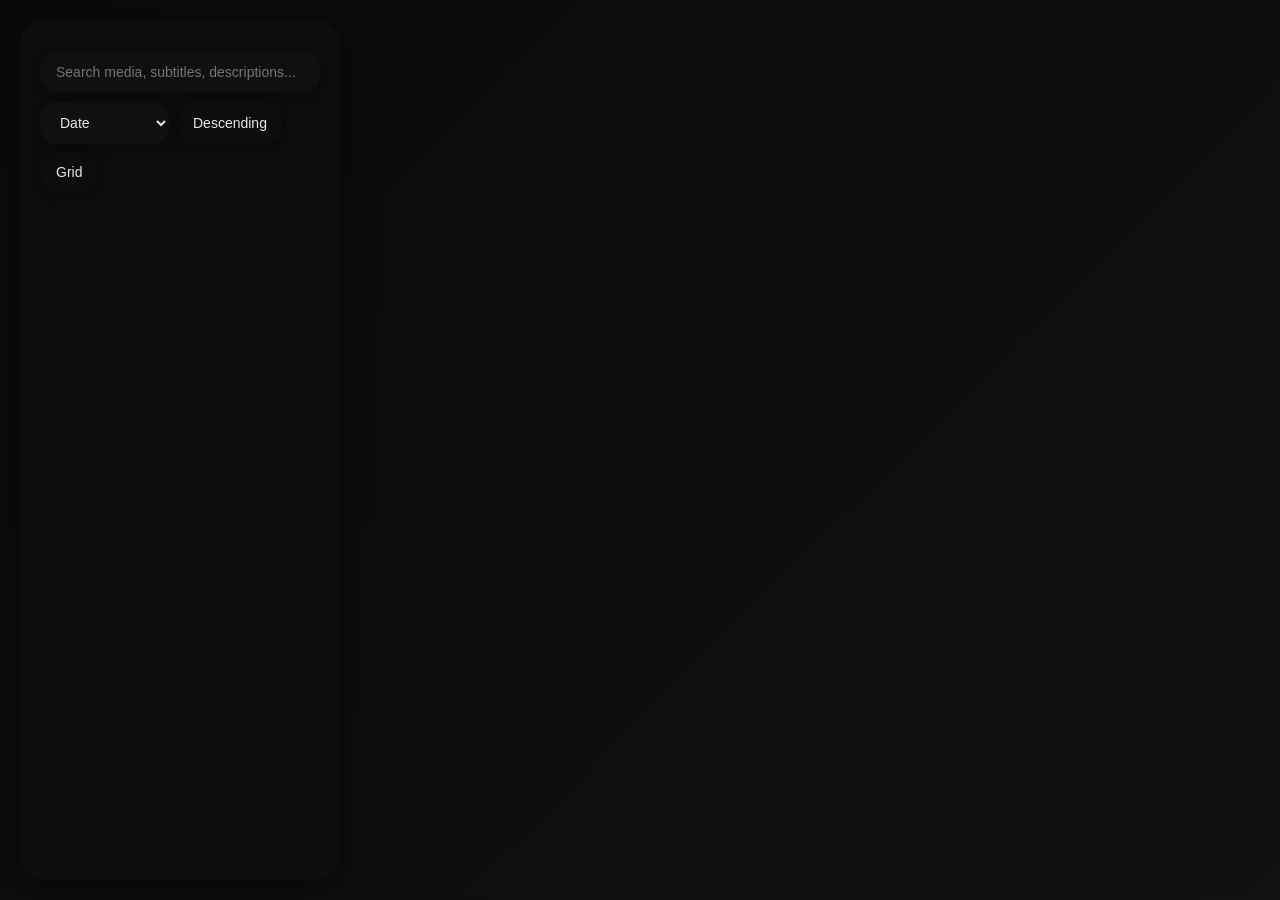
==== commit e50f6ccf: "feat: branding capabilities, todo stuff" ====
--- a/videxer/template.html
+++ b/videxer/template.html
@@ -3,7 +3,8 @@
 <head>
   <meta charset="utf-8" />
   <meta name="viewport" content="width=device-width, initial-scale=1" />
-  <title>Media Library Index</title>
+  <title>Media Library</title>
+  <link id="favicon" rel="icon" type="image/x-icon" href="" />
   <style>
   /* ========================================
      CSS Variables & Reset
@@ -410,35 +411,6 @@
   }
   .immersive .meta { margin-top: 8px; }
   .immersive .row { margin-top: 8px; }
-  
-  /* Mobile landscape: fullscreen video */
-  @media (max-width: 1023px) and (orientation: landscape) {
-    .immersive-header { 
-      position: absolute; 
-      top: 0; 
-      left: 0; 
-      right: 0; 
-      z-index: 61; 
-      background: linear-gradient(to bottom, rgba(0, 0, 0, 0.7), transparent);
-      height: auto;
-      padding: 14px 18px;
-    }
-    .immersive-close { 
-      color: #fff; 
-      background: rgba(0, 0, 0, 0.6);
-    }
-    .immersive-close:hover { background: rgba(0, 0, 0, 0.8); }
-    .immersive-content { 
-      position: absolute; 
-      inset: 0; 
-    }
-    .immersive-media { 
-      height: 100%; 
-      max-height: none;
-      aspect-ratio: unset;
-    }
-    .immersive-info { display: none; }
-  }
   
   /* Desktop: player alongside sidebar */
   @media (min-width: 1024px) {
@@ -658,7 +630,19 @@
       const dirBtn = document.getElementById('direction');
       const viewBtn = document.getElementById('view');
       const breadcrumbEl = document.getElementById('breadcrumb');
-      
+
+      // Apply branding
+      const branding = data.branding || {};
+      const libraryName = branding.name || 'Media Library';
+      document.title = libraryName;
+      document.querySelector('.brand-title').textContent = libraryName;
+      if (branding.favicon) {
+        document.getElementById('favicon').href = branding.favicon;
+      }
+      if (branding.accent) {
+        document.documentElement.style.setProperty('--accent', branding.accent);
+      }
+
       let allItems = data.items || [];
       let currentPath = []; // Stack of directory names
       let currentItems = allItems; // Items in current view
@@ -1072,21 +1056,10 @@
           mediaEl.load();
         }
         
-        // Clear the media hash from URL
-        const hash = window.location.hash;
-        if (hash && hash !== '#') {
-          const mediaItem = findMediaByPath(hash.substring(1));
-          if (mediaItem) {
-            // Go back to the directory containing this media
-            const pathParts = mediaItem.path.split('/');
-            pathParts.pop(); // Remove filename
-            if (pathParts.length > 0) {
-              window.location.hash = '#' + pathParts.join('/');
-            } else {
-              window.location.hash = '';
-            }
-          }
-        }
+        // Restore hash to current directory
+        suppressHashChange = true;
+        updateHash();
+        setTimeout(() => { suppressHashChange = false; }, 10);
       }
       closeBtn.addEventListener('click', close);
       modal.addEventListener('click', (e) => { if (e.target === modal) close(); });
@@ -1111,13 +1084,6 @@
       function isDesktop() {
         return window.matchMedia('(min-width: 1024px)').matches && window.matchMedia('(pointer: fine)').matches;
       }
-
-      function updateImmersiveOrientation() {
-        if (!immersive.classList.contains('open')) return;
-        const isLand = window.matchMedia('(orientation: landscape)').matches;
-        immersive.classList.toggle('landscape', isLand);
-      }
-      window.addEventListener('resize', updateImmersiveOrientation);
 
       function openImmersive(item, title, type) {
         document.body.classList.add('immersive-open');
@@ -1254,7 +1220,6 @@
         }
 
         immersive.classList.add('open');
-        updateImmersiveOrientation();
       }
 
       async function loadTranscript(item, container, mediaType) {
@@ -1524,26 +1489,10 @@
         if (media) { try { media.pause(); } catch(e){} media.removeAttribute('src'); media.load && media.load(); }
         immersive.classList.remove('open');
         
-        // Update hash to directory path when closing
-        const hash = window.location.hash;
-        if (hash && hash !== '#') {
-          // If the hash was a media file path, revert to directory view
-          const mediaItem = findMediaByPath(hash.substring(1));
-          if (mediaItem) {
-            // Go back to the directory containing this media
-            const pathParts = mediaItem.path.split('/');
-            pathParts.pop(); // Remove filename
-            suppressHashChange = true;
-            if (pathParts.length > 0) {
-              window.location.hash = '#' + pathParts.join('/');
-            } else {
-              window.location.hash = '';
-            }
-            setTimeout(() => { suppressHashChange = false; }, 10);
-            // Manually navigate since we're suppressing hashchange
-            navigateToPath(pathParts.join('/'));
-          }
-        }
+        // Restore hash to current directory
+        suppressHashChange = true;
+        updateHash();
+        setTimeout(() => { suppressHashChange = false; }, 10);
       }
       immClose.addEventListener('click', closeImmersive);
 
@@ -1624,7 +1573,7 @@
   <div class="app">
     <nav class="nav" aria-label="Library controls">
       <div class="brand">
-        <span class="brand-title">Media Library</span>
+        <span class="brand-title"></span>
       </div>
       <div class="controls">
         <label for="search" class="visually-hidden">Search</label>
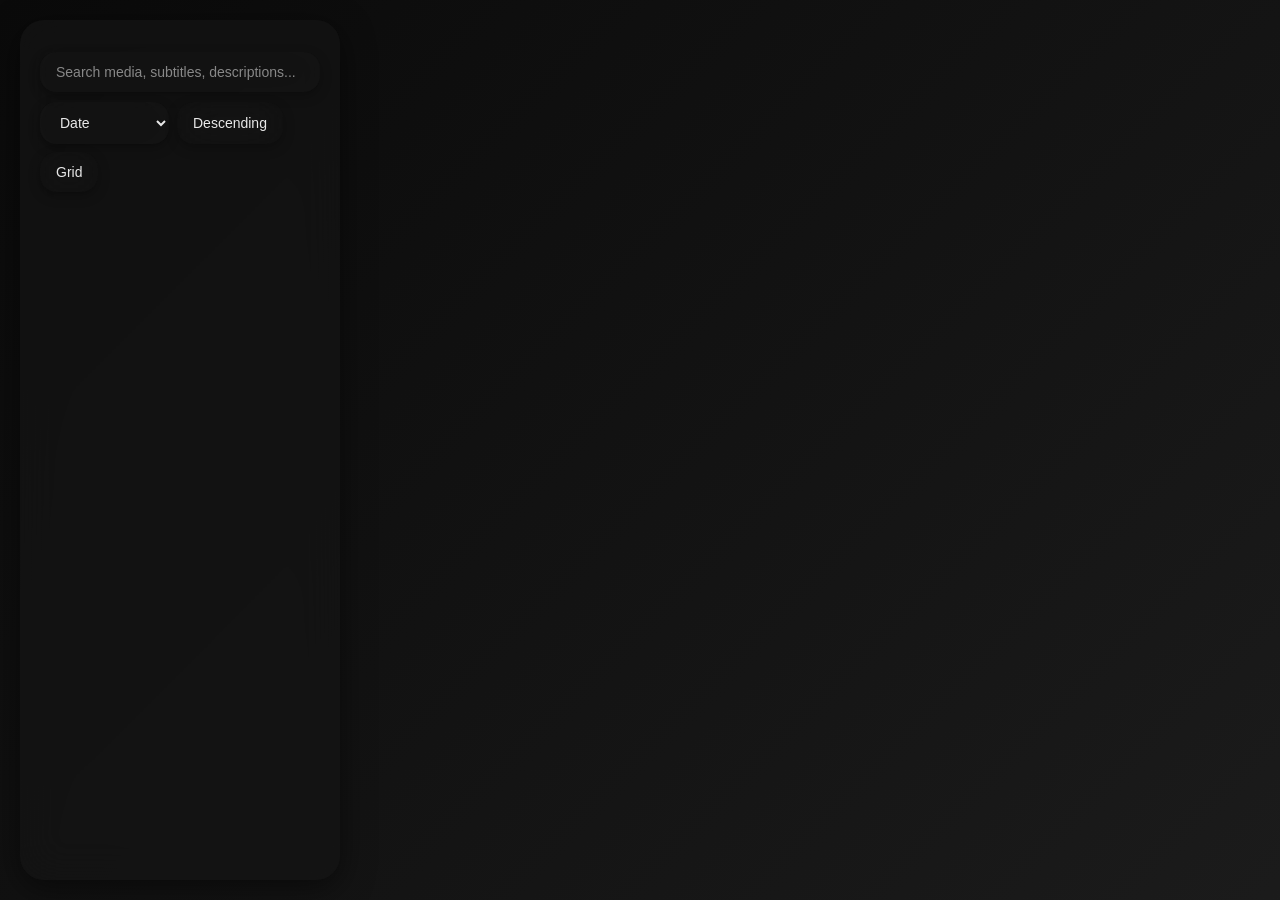
==== commit 800e154b: "feat/fix: more color options and fixed accent color never being used" ====
--- a/videxer/template.html
+++ b/videxer/template.html
@@ -12,15 +12,21 @@
   :root { 
     color-scheme: dark;
     --bg: #0a0a0a;
-    --bg-gradient: linear-gradient(135deg, #0a0a0a 0%, #111111 100%);
-    --panel: rgba(20, 20, 20, 0.6);
-    --nav: rgba(15, 15, 15, 0.7);
-    --card: rgba(25, 25, 25, 0.5);
+    --bg-gradient: linear-gradient(135deg, var(--bg) 0%, color-mix(in srgb, var(--bg) 93%, white) 100%);
+    --surface: #141414;
+    --panel: rgb(from var(--surface) r g b / 0.6);
+    --nav: rgb(from var(--surface) r g b / 0.7);
+    --card: rgb(from var(--surface) r g b / 0.5);
     --border: rgba(255, 255, 255, 0.06);
     --muted: #888888;
     --text: #e8e8e8;
     --accent: #60a5fa;
+    --accent-subtle: rgb(from var(--accent) r g b / 0.15);
+    --accent-mid: rgb(from var(--accent) r g b / 0.25);
+    --accent-glow: rgb(from var(--accent) r g b / 0.5);
     --shadow: rgba(0, 0, 0, 0.5);
+    --ui-overlay: rgba(255, 255, 255, 0.07);
+    --ui-overlay-hover: rgba(255, 255, 255, 0.14);
     --glass-blur: blur(20px);
     --sidebar-width: 320px;
     --spacing: 20px;
@@ -92,7 +98,7 @@
      Navigation Components
      ======================================== */
   .brand { display: flex; align-items: center; gap: 10px; margin-bottom: 12px; }
-  .brand-title { font-weight: 800; letter-spacing: .3px; font-size: 20px; }
+  .brand-title { font-weight: 800; letter-spacing: .3px; font-size: 20px; color: var(--accent); }
   .controls { display: grid; gap: 10px; }
   .controls .row { display: flex; gap: 8px; flex-wrap: wrap; }
 
@@ -117,13 +123,13 @@
     transition: all 0.3s ease;
   }
   .btn:hover { 
-    background: rgba(40, 40, 40, 0.7);
+    background: var(--ui-overlay-hover);
     box-shadow: 0 6px 20px rgba(0, 0, 0, 0.4);
     transform: translateY(-1px);
   }
   .hint { font-size: 12px; color: var(--muted); margin-left: 2px; }
   .input:focus, .select:focus, .btn:focus { 
-    outline: 2px solid rgba(96, 165, 250, 0.5); 
+    outline: 2px solid var(--accent-glow); 
     outline-offset: 2px; 
   }
 
@@ -184,7 +190,7 @@
     align-items: center; 
     justify-content: center; 
     aspect-ratio: 16/9;
-    background: linear-gradient(135deg, rgba(30, 30, 30, 0.4) 0%, rgba(40, 40, 40, 0.4) 100%);
+    background: var(--ui-overlay);
     backdrop-filter: var(--glass-blur);
     -webkit-backdrop-filter: var(--glass-blur);
   }
@@ -247,14 +253,15 @@
   .title { font-size: 14px; font-weight: 600; }
   .title button { background: none; border: 0; color: var(--text); font: inherit; cursor: pointer; padding: 0; }
   .title button:hover { text-decoration: underline; }
-  .meta { font-size: 12px; color: var(--muted); display: flex; gap: 8px; flex-wrap: wrap; }
+  .meta { font-size: 12px; color: var(--muted); display: flex; gap: 8px; flex-wrap: wrap; align-items: center; }
   .badge { 
-    background: rgba(40, 40, 40, 0.6);
-    backdrop-filter: blur(10px);
-    -webkit-backdrop-filter: blur(10px);
+    background: var(--ui-overlay);
+    color: var(--muted);
     border-radius: 12px; 
-    padding: 4px 10px;
-  }
+    padding: 3px 10px;
+    font-weight: 500;
+  }
+  ::placeholder { color: var(--muted); opacity: 1; }
   .row .btn { background: transparent; }
 
   /* List view overrides */
@@ -308,11 +315,11 @@
     justify-content: space-between; 
     align-items: center; 
     padding: 16px 20px; 
-    background: rgba(20, 20, 20, 0.6);
+    background: var(--ui-overlay);
   }
   .modal-title { font-size: 15px; font-weight: 600; }
   .modal-close { 
-    background: rgba(40, 40, 40, 0.6);
+    background: var(--ui-overlay);
     border: none;
     border-radius: 12px;
     color: var(--text); 
@@ -322,7 +329,7 @@
     line-height: 1;
     transition: all 0.3s ease;
   }
-  .modal-close:hover { background: rgba(60, 60, 60, 0.8); }
+  .modal-close:hover { background: var(--ui-overlay-hover); }
   .modal-body { background: #000; }
   video, audio { display: block; width: 100%; height: auto; background: #000; }
   img.modal-image { display: block; max-width: 100%; max-height: 80vh; margin: 0 auto; }
@@ -362,7 +369,7 @@
     white-space: nowrap; 
   }
   .immersive-close { 
-    background: rgba(40, 40, 40, 0.8);
+    background: var(--ui-overlay);
     border: none;
     border-radius: 14px; 
     color: var(--text); 
@@ -371,13 +378,13 @@
     transition: all 0.3s ease;
     font-size: 15px;
   }
-  .immersive-close:hover { background: rgba(60, 60, 60, 0.9); }
+  .immersive-close:hover { background: var(--ui-overlay-hover); }
   
   .quality { display: flex; gap: 8px; align-items: center; }
   .quality .btn { padding: 10px 14px; font-size: 14px; }
   .quality .btn.active { 
-    background: rgba(96, 165, 250, 0.25);
-    box-shadow: 0 0 0 2px rgba(96, 165, 250, 0.5);
+    background: var(--accent-mid);
+    box-shadow: 0 0 0 2px var(--accent-glow);
   }
   
   .immersive-content { 
@@ -490,7 +497,7 @@
   .transcript-search input {
     width: 100%;
     padding: 6px 10px;
-    background: rgba(20, 20, 20, 0.6);
+    background: var(--ui-overlay);
     border: 1px solid var(--border);
     border-radius: 8px;
     color: var(--text);
@@ -499,7 +506,7 @@
   }
   
   .transcript-search input:focus {
-    outline: 2px solid rgba(96, 165, 250, 0.5);
+    outline: 2px solid var(--accent-glow);
     outline-offset: 2px;
   }
   
@@ -521,9 +528,9 @@
     font-family: 'SF Mono', Monaco, 'Cascadia Code', 'Roboto Mono', Consolas, 'Courier New', monospace;
   }
   
-  .transcript-segment:hover { background: rgba(40, 40, 40, 0.6); }
+  .transcript-segment:hover { background: var(--ui-overlay); }
   .transcript-segment.active {
-    background: rgba(96, 165, 250, 0.15);
+    background: var(--accent-subtle);
     border-left: 2px solid var(--accent);
   }
   .transcript-segment.hidden { display: none; }
@@ -565,7 +572,7 @@
       width: 35%;
       max-width: 450px;
       min-width: 300px;
-      background: rgba(15, 15, 15, 0.8);
+      background: var(--panel);
       border-radius: 0;
       border-left: 1px solid var(--border);
       display: flex;
@@ -642,6 +649,56 @@
       if (branding.accent) {
         document.documentElement.style.setProperty('--accent', branding.accent);
       }
+      if (branding.background) {
+        document.documentElement.style.setProperty('--bg', branding.background);
+      }
+      if (branding.surface) {
+        document.documentElement.style.setProperty('--surface', branding.surface);
+      }
+
+      // Auto-adjust text and overlay colors based on surface + background luminance
+      (function applyColorSystem() {
+        const surfaceStr = branding.surface || '#141414';
+        const bgStr = branding.background || '#0a0a0a';
+
+        function parseColor(str) {
+          const canvas = document.createElement('canvas');
+          canvas.width = canvas.height = 1;
+          const ctx = canvas.getContext('2d');
+          ctx.fillStyle = str;
+          ctx.fillRect(0, 0, 1, 1);
+          const [r, g, b] = ctx.getImageData(0, 0, 1, 1).data;
+          return { r, g, b };
+        }
+
+        function luminance({ r, g, b }) {
+          const lin = c => { c /= 255; return c <= 0.04045 ? c / 12.92 : Math.pow((c + 0.055) / 1.055, 2.4); };
+          return 0.2126 * lin(r) + 0.7152 * lin(g) + 0.0722 * lin(b);
+        }
+
+        const root = document.documentElement;
+        const surfaceIsLight = luminance(parseColor(surfaceStr)) > 0.179;
+        const bgIsLight = luminance(parseColor(bgStr)) > 0.179;
+
+        // Text/border colors derived from surface (where most text lives)
+        if (surfaceIsLight) {
+          root.style.setProperty('--text', '#111111');
+          root.style.setProperty('--muted', '#555555');
+          root.style.setProperty('--border', 'rgba(0, 0, 0, 0.1)');
+          root.style.setProperty('--ui-overlay', 'rgba(0, 0, 0, 0.08)');
+          root.style.setProperty('--ui-overlay-hover', 'rgba(0, 0, 0, 0.15)');
+        } else {
+          root.style.setProperty('--text', '#e8e8e8');
+          root.style.setProperty('--muted', '#888888');
+          root.style.setProperty('--border', 'rgba(255, 255, 255, 0.06)');
+          root.style.setProperty('--ui-overlay', 'rgba(255, 255, 255, 0.07)');
+          root.style.setProperty('--ui-overlay-hover', 'rgba(255, 255, 255, 0.14)');
+        }
+
+        // color-scheme and shadow derived from background
+        root.style.setProperty('color-scheme', bgIsLight ? 'light' : 'dark');
+        root.style.setProperty('--shadow', bgIsLight ? 'rgba(0, 0, 0, 0.15)' : 'rgba(0, 0, 0, 0.5)');
+      })();
 
       let allItems = data.items || [];
       let currentPath = []; // Stack of directory names
